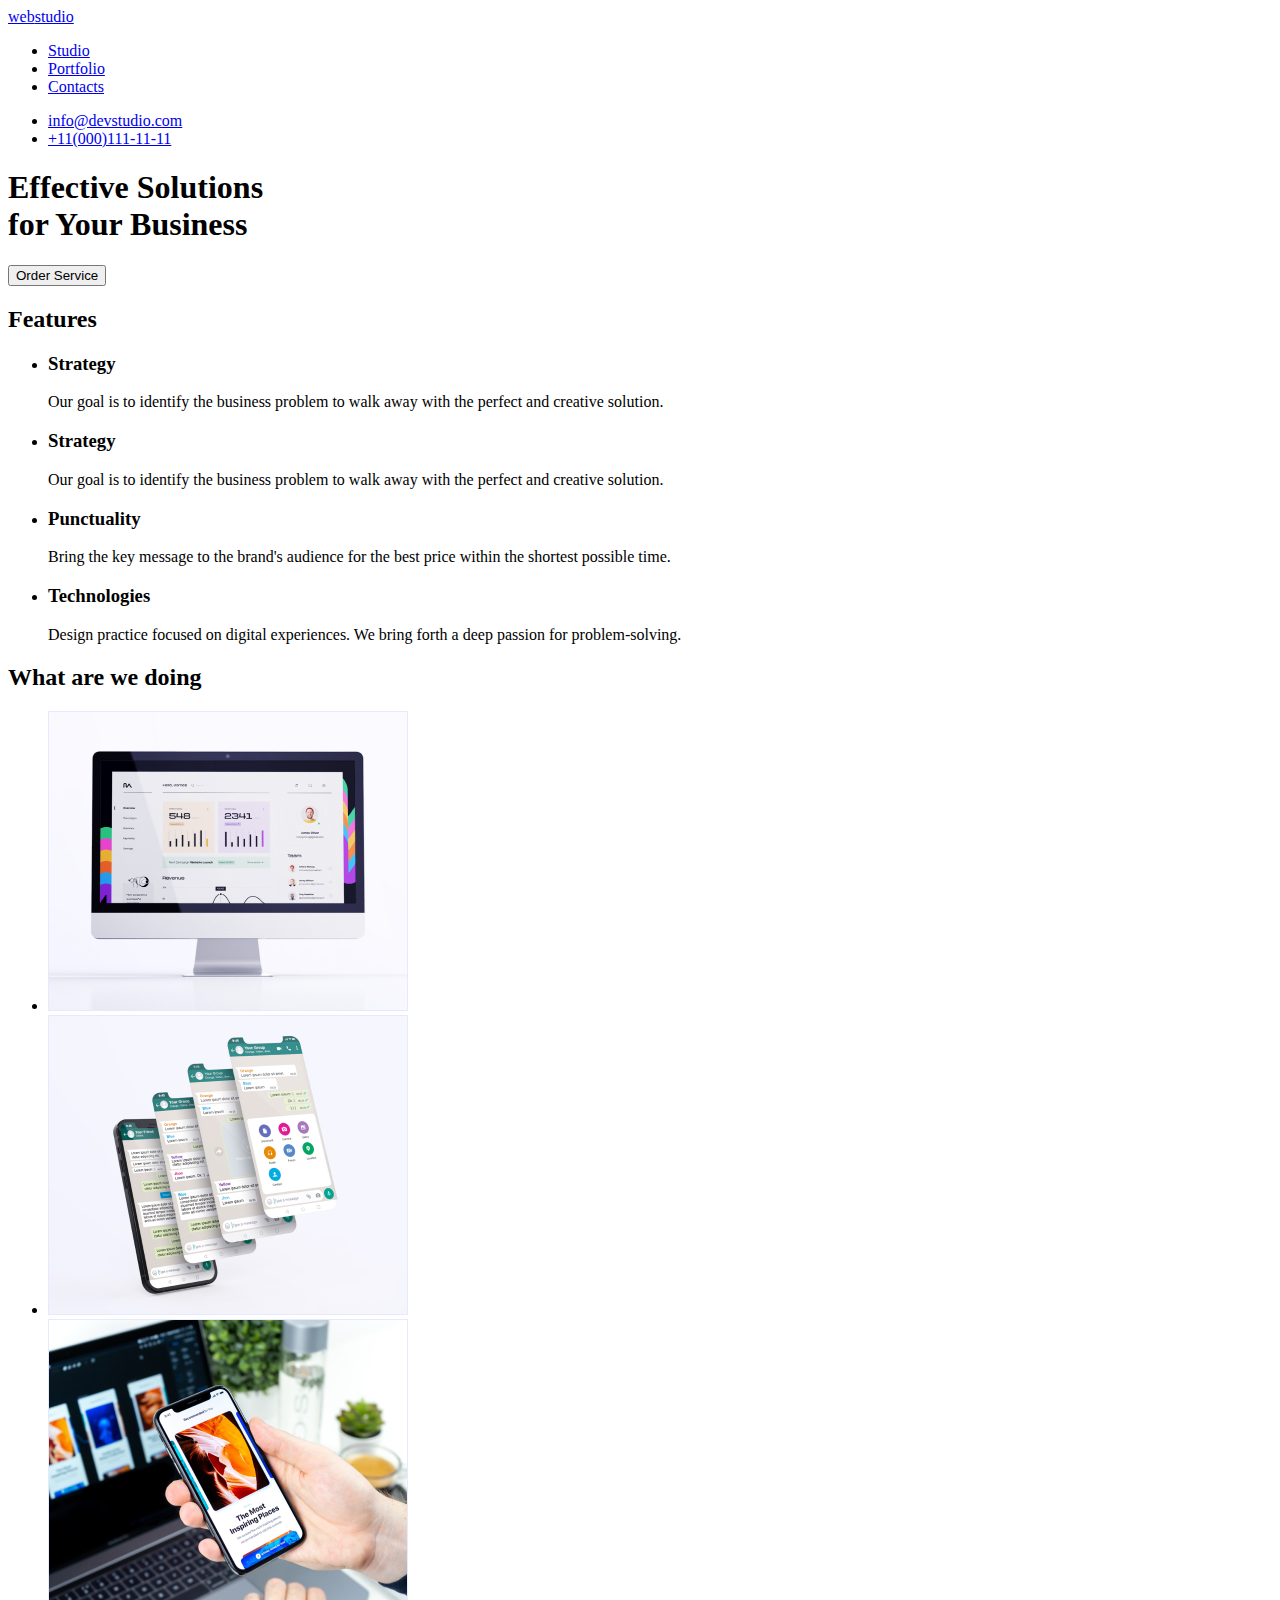
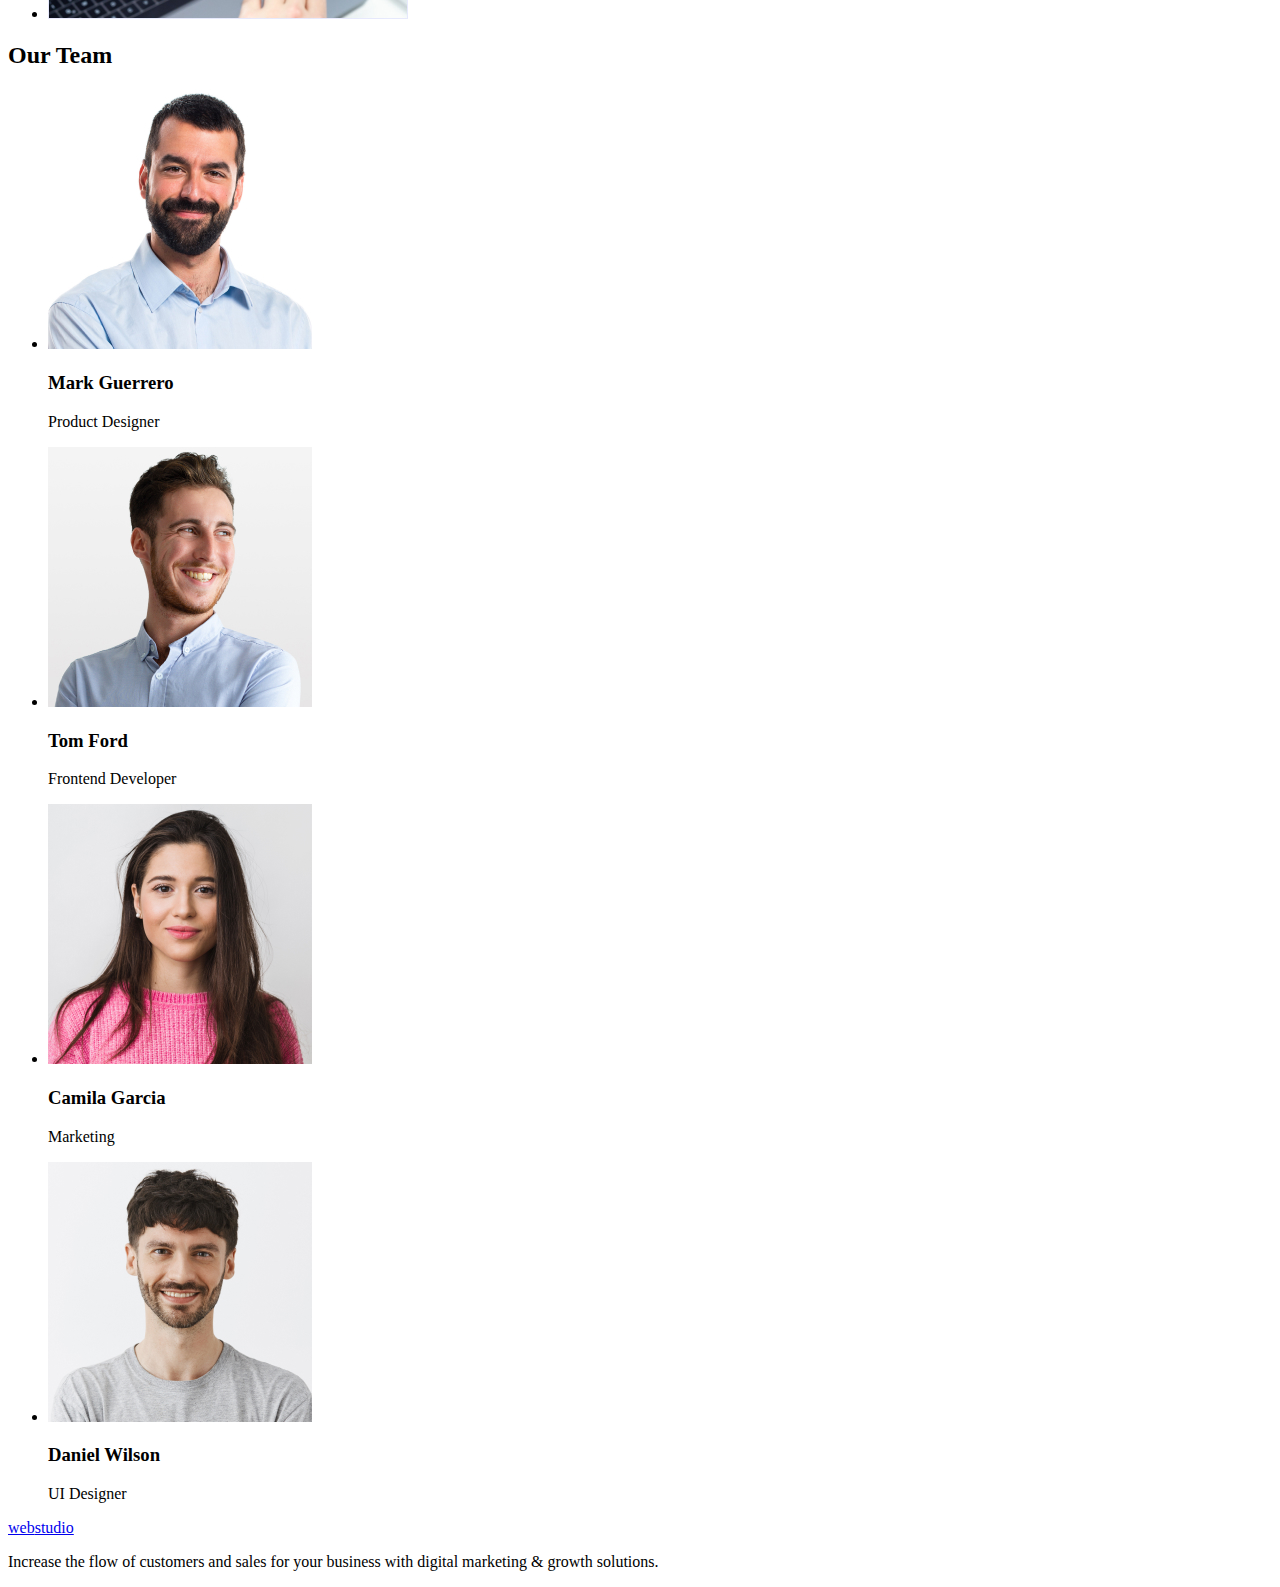
==== index.html @ f81dfb85 "Add files via upload" ====
<!DOCTYPE html>
<html lang="en">
	<head>
		<meta charset="UTF-8" />
		<meta http-equiv="X-UA-Compatible" content="IE=edge" />
		<meta name="viewport" content="width=device-width, initial-scale=1.0" />
		<title>modul-1.1</title>
		<link rel="stylesheet" href="./css/styles.css">
	</head>
	<body>
		<header class="logo-header">
			<a href="./index.html"><span>web</span>studio</a>
			<nav>
				<ul>
					<li>
						<a href="#">Studio</a>
					</li>
					<li>
						<a href="./portfolio.html">Portfolio</a>
					</li>
					<li>
						<a href="#">Contacts</a>
					</li>
				</ul>
			</nav>
			<ul>
				<li>
					<a href="mailto:info@devstudio.com">info@devstudio.com</a>
				</li>
				<li>
					<a href="tel:+11(000)1111111">+11(000)111-11-11</a>
				</li>
			</ul>
		</header>
		<main>
			<section>
				<h1>
					Effective Solutions <br />
					for Your Business
				</h1>

				<button type="button">Order Service</button>
			</section>

			<section>
				<h2>Features</h2>
				<ul>
					<li>
						<h3>Strategy</h3>
						<p>
							Our goal is to identify the business problem to walk away with the
							perfect and creative solution.
						</p>
					</li>
				</ul>
				<ul>
					<li>
						<h3>Strategy</h3>
						<p>
							Our goal is to identify the business problem to walk away with the
							perfect and creative solution.
						</p>
					</li>
					<li>
						<h3>Punctuality</h3>
						<p>
							Bring the key message to the brand's audience for the best price
							within the shortest possible time.
						</p>
					</li>
					<li>
						<h3>Technologies</h3>
						<p>
							Design practice focused on digital experiences. We bring forth a
							deep passion for problem-solving.
						</p>
					</li>
				</ul>
			</section>
			<section>
				<h2>What are we doing</h2>
				<ul>
					<li>
						<img src="./images/photowhat1.jpg" alt="what1" width="360" />
					</li>
					<li><img src="./images/photowhat2.jpg" alt="what2" width="360" /></li>
					<li>
						<img src="./images/photowhat3.jpg" alt="what3" width="360" />
					</li>
				</ul>
			</section>
			<section>
				<h2>Our Team</h2>
				<ul>
					<li>
						<img src="./images/team1.jpg" alt="teamlogo1" width="264" />
						<h3>Mark Guerrero</h3>
						<p>Product Designer</p>
					</li>
					<li>
						<img src="./images/team2.jpg" alt="teamlogo2" width="264" />
						<h3>Tom Ford</h3>
						<p>Frontend Developer</p>
					</li>
					<li>
						<img src="./images/team3.jpg" alt="teamlogo3" width="264" />
						<h3>Camila Garcia</h3>
						<p>Marketing</p>
					</li>
					<li>
						<img src="./images/team4.jpg" alt="teamlogo4" width="264" />
						<h3>Daniel Wilson</h3>
						<p>UI Designer</p>
					</li>
				</ul>
			</section>
		</main>
		<footer>
			<a href="#"><span>web</span>studio</a>
			<p>
				Increase the flow of customers and sales for your business with digital
				marketing & growth solutions.
			</p>
		</footer>
	</body>
</html>
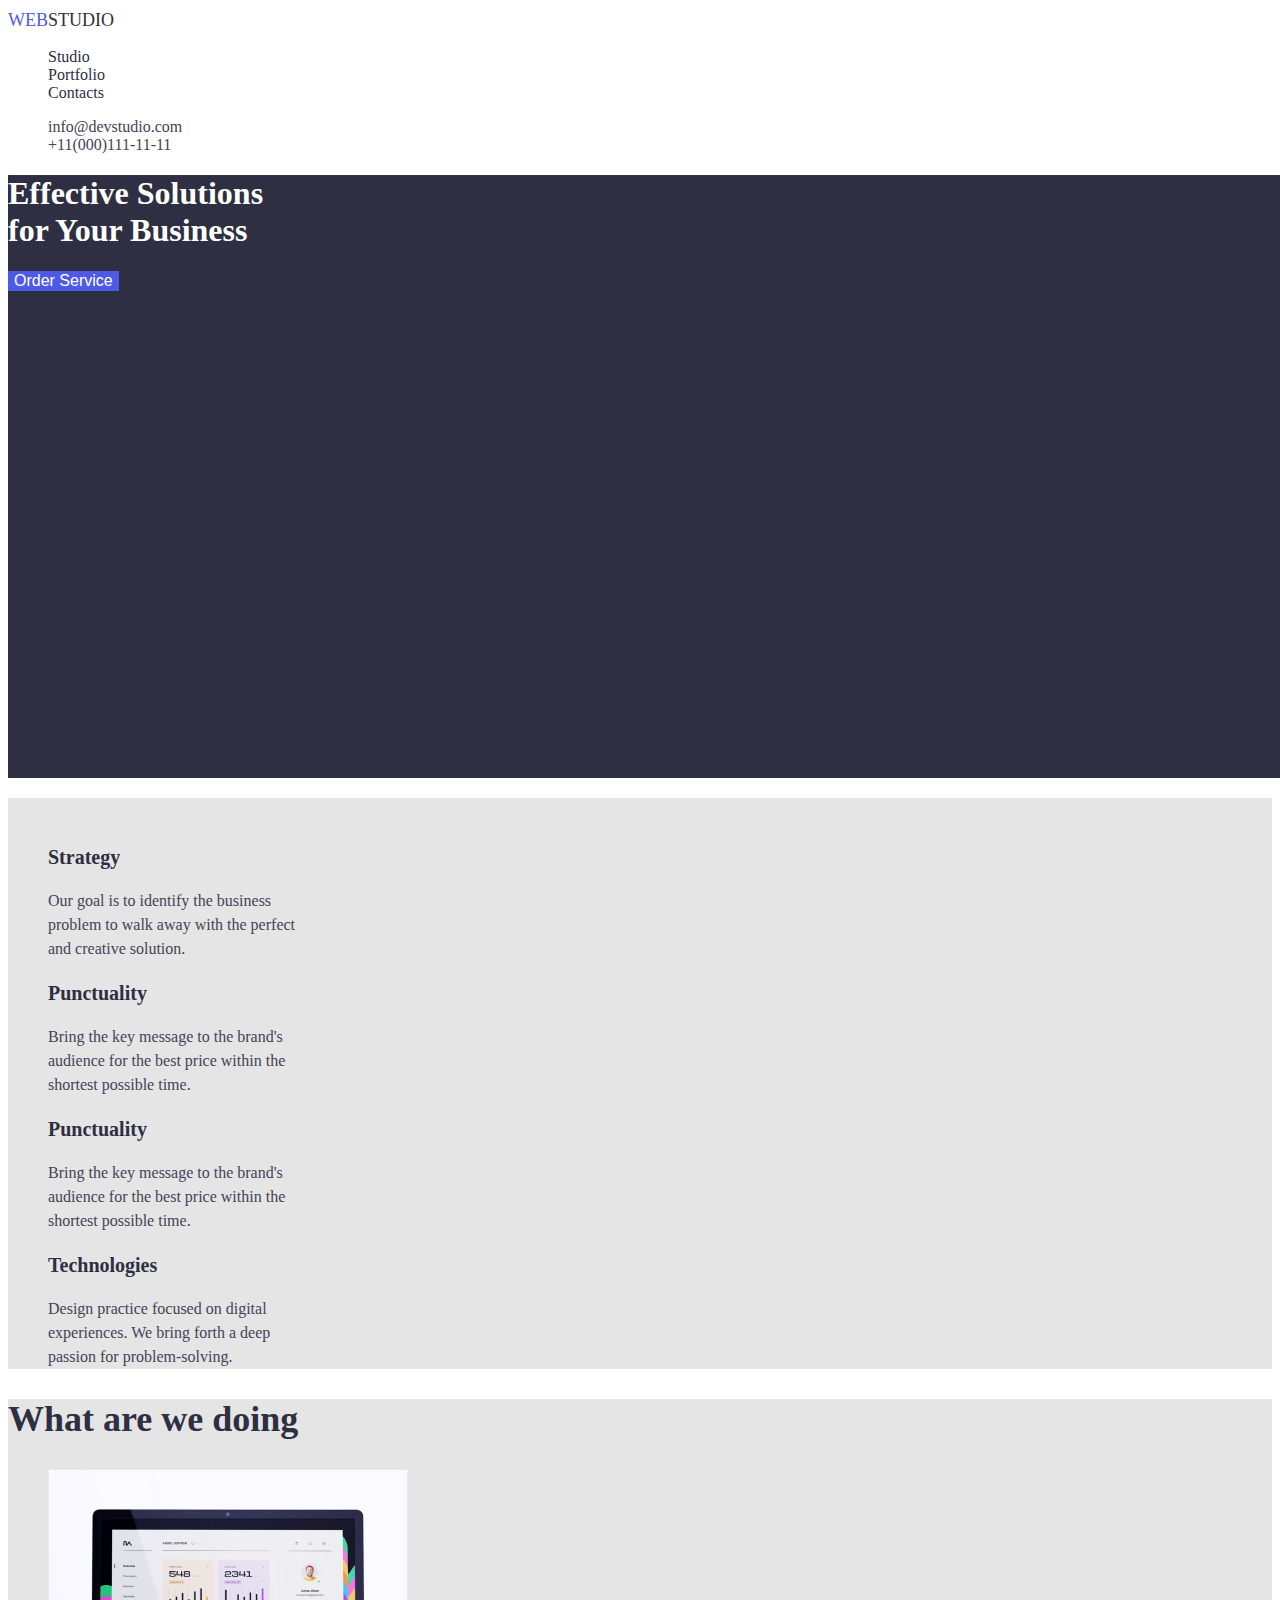
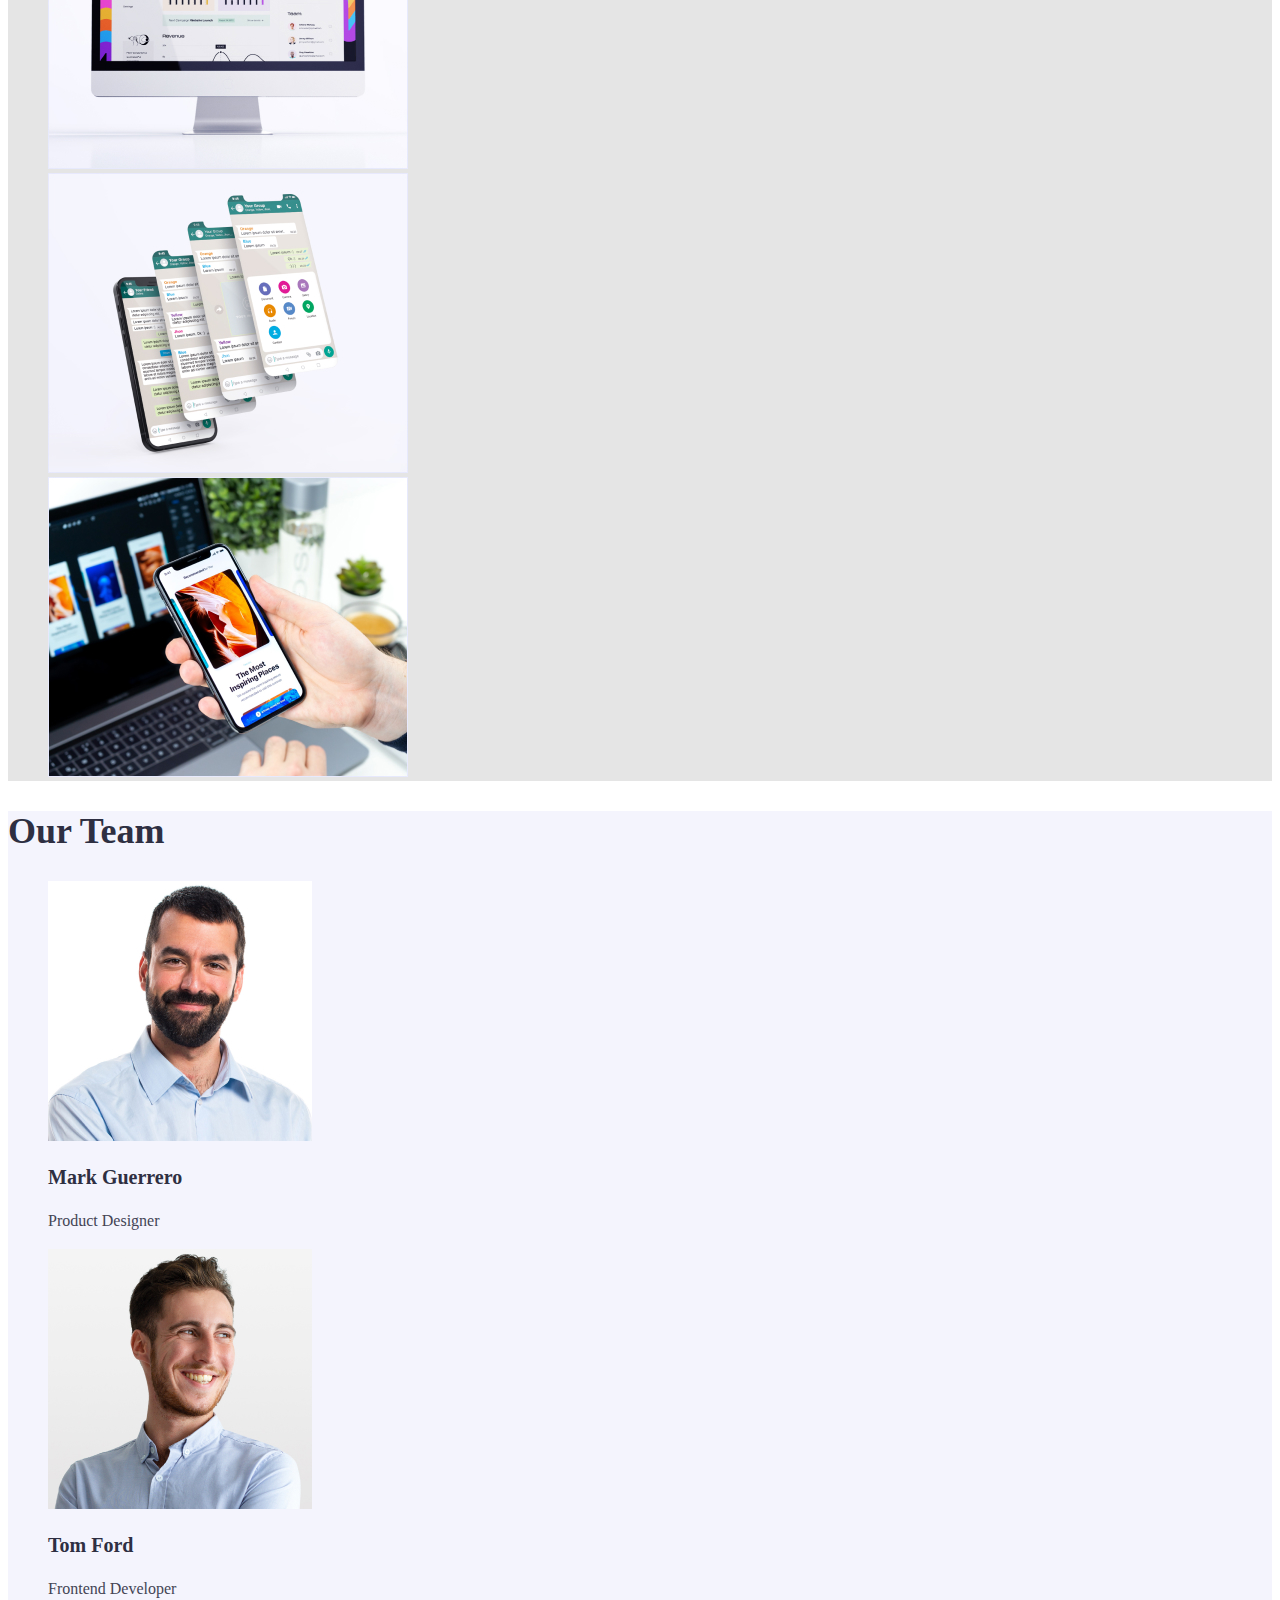
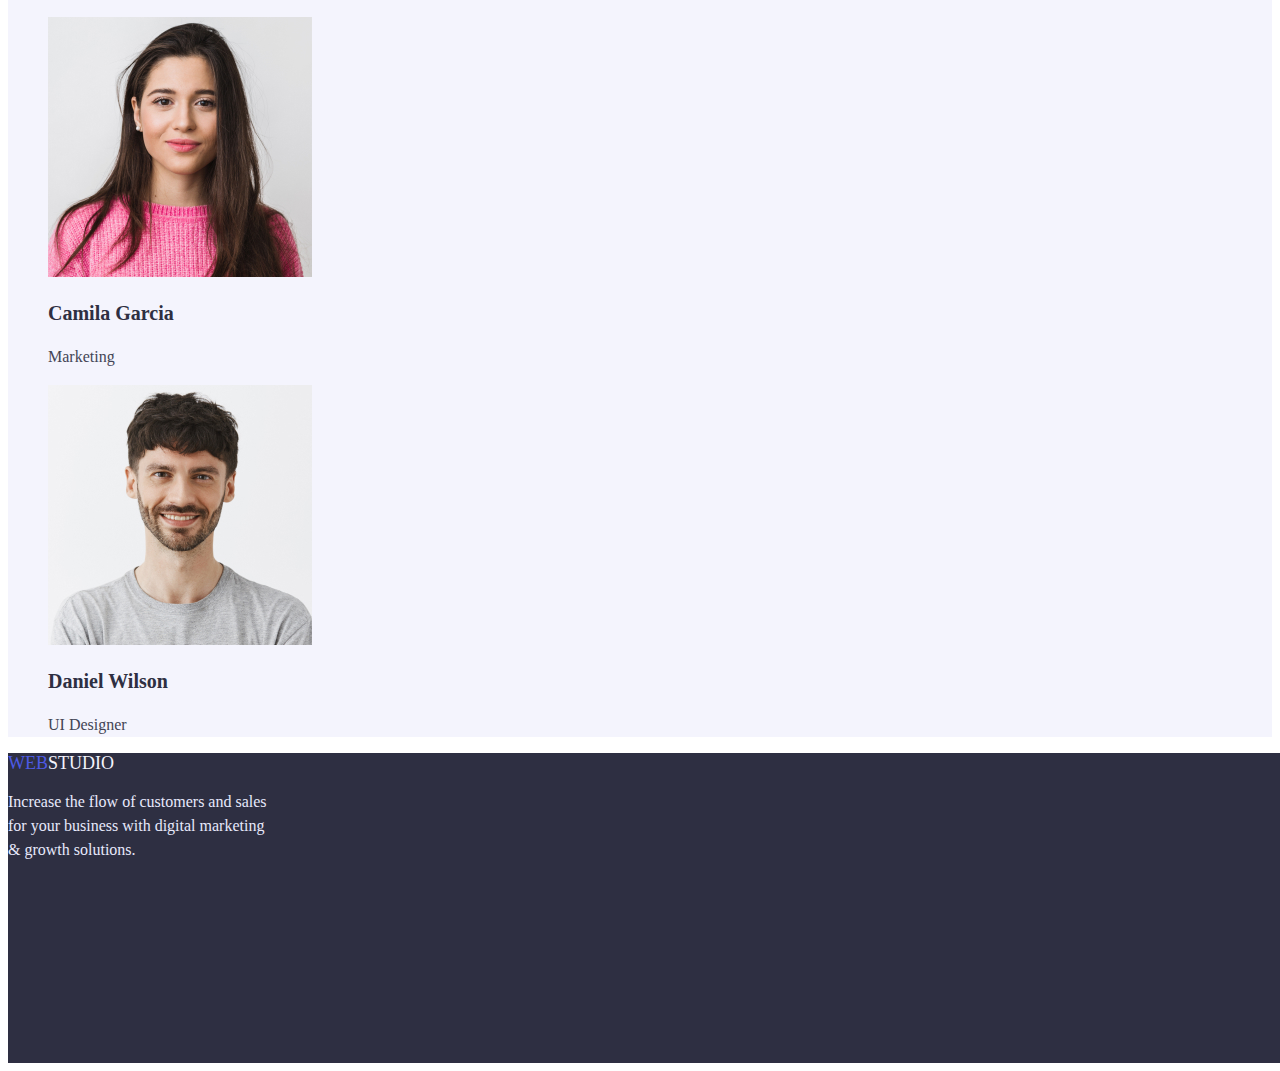
==== commit 9c1f11ee: "Created CSS" ====
--- a/index.html
+++ b/index.html
@@ -1,126 +1,128 @@
 <!DOCTYPE html>
 <html lang="en">
-	<head>
-		<meta charset="UTF-8" />
-		<meta http-equiv="X-UA-Compatible" content="IE=edge" />
-		<meta name="viewport" content="width=device-width, initial-scale=1.0" />
-		<title>modul-1.1</title>
-		<link rel="stylesheet" href="./css/styles.css">
-	</head>
-	<body>
-		<header class="logo-header">
-			<a href="./index.html"><span>web</span>studio</a>
-			<nav>
-				<ul>
-					<li>
-						<a href="#">Studio</a>
-					</li>
-					<li>
-						<a href="./portfolio.html">Portfolio</a>
-					</li>
-					<li>
-						<a href="#">Contacts</a>
-					</li>
-				</ul>
-			</nav>
+
+<head>
+	<meta charset="UTF-8" />
+	<meta http-equiv="X-UA-Compatible" content="IE=edge" />
+	<meta name="viewport" content="width=device-width, initial-scale=1.0" />
+	<title>modul-1.1</title>
+	<link rel="stylesheet" href="./css/styles.css">
+</head>
+
+<body>
+	<header>
+		<a href="/index.html"> <span class="logo-header1">WEB</span><span class="logo-header2">STUDIO</span></a>
+		<nav class="navigation">
 			<ul>
 				<li>
-					<a href="mailto:info@devstudio.com">info@devstudio.com</a>
+					<a href="#">Studio</a>
 				</li>
 				<li>
-					<a href="tel:+11(000)1111111">+11(000)111-11-11</a>
+					<a href="./portfolio.html">Portfolio</a>
+				</li>
+				<li>
+					<a href="#">Contacts</a>
 				</li>
 			</ul>
-		</header>
-		<main>
-			<section>
-				<h1>
-					Effective Solutions <br />
-					for Your Business
-				</h1>
+		</nav>
+		<ul>
+			<li>
+				<a class="authefication" href="mailto:info@devstudio.com">info@devstudio.com</a>
+			</li>
+			<li>
+				<a class="authefication" href="tel:+11(000)1111111">+11(000)111-11-11</a>
+			</li>
+		</ul>
+	</header>
+	<main>
+		<section class="hero">
+			<h1 class="hero-title">
+				Effective Solutions <br />
+				for Your Business
+			</h1>
 
-				<button type="button">Order Service</button>
-			</section>
+			<button type="button" class="button-hero">Order Service</button>
+		</section>
+		<section class="features">
+			<h2 class="features-title">Features</h2>
+			<ul>
+				<li>
+					<h3>Strategy</h3>
+					<p>
+						Our goal is to identify the business problem to walk away with the
+						perfect and creative solution.
+					</p>
+				</li>
+			</ul>
+			<ul>
+				<li>
+					<h3>Punctuality</h3>
+					<p>
+						Bring the key message to the brand's audience for the best price within the shortest possible time.
+					</p>
+				</li>
+				<li>
+					<h3>Punctuality</h3>
+					<p>
+						Bring the key message to the brand's audience for the best price
+						within the shortest possible time.
+					</p>
+				</li>
+				<li>
+					<h3>Technologies</h3>
+					<p>
+						Design practice focused on digital experiences. We bring forth a
+						deep passion for problem-solving.
+					</p>
+				</li>
+			</ul>
+		</section>
+		<section class="section-what">
+			<h2 class="what-teamtitle">What are we doing</h2>
+			<ul>
+				<li>
+					<img src="./images/photowhat1.jpg" alt="what1" width="360" />
+				</li>
+				<li><img src="./images/photowhat2.jpg" alt="what2" width="360" /></li>
+				<li>
+					<img src="./images/photowhat3.jpg" alt="what3" width="360" />
+				</li>
+			</ul>
+		</section>
+		<section class="team">
+			<h2 class="what-teamtitle">Our Team</h2>
+			<ul>
+				<li>
+					<img src="./images/team1.jpg" alt="teamlogo1" width="264" />
+					<h3>Mark Guerrero</h3>
+					<p>Product Designer</p>
+				</li>
+				<li>
+					<img src="./images/team2.jpg" alt="teamlogo2" width="264" />
+					<h3>Tom Ford</h3>
+					<p>Frontend Developer</p>
+				</li>
+				<li>
+					<img src="./images/team3.jpg" alt="teamlogo3" width="264" />
+					<h3>Camila Garcia</h3>
+					<p>Marketing</p>
+				</li>
+				<li>
+					<img src="./images/team4.jpg" alt="teamlogo4" width="264" />
+					<h3>Daniel Wilson</h3>
+					<p>UI Designer</p>
+				</li>
+			</ul>
+		</section>
+	</main>
+	<footer class="footer">
+		<a class="footer-link" href="/index.html"><span class="web-footer">WEB</span><span
+				class="studio-footer">STUDIO</span></a>
+		<p>
+			Increase the flow of customers and sales for your business with digital
+			marketing & growth solutions.
+		</p>
+	</footer>
+</body>
 
-			<section>
-				<h2>Features</h2>
-				<ul>
-					<li>
-						<h3>Strategy</h3>
-						<p>
-							Our goal is to identify the business problem to walk away with the
-							perfect and creative solution.
-						</p>
-					</li>
-				</ul>
-				<ul>
-					<li>
-						<h3>Strategy</h3>
-						<p>
-							Our goal is to identify the business problem to walk away with the
-							perfect and creative solution.
-						</p>
-					</li>
-					<li>
-						<h3>Punctuality</h3>
-						<p>
-							Bring the key message to the brand's audience for the best price
-							within the shortest possible time.
-						</p>
-					</li>
-					<li>
-						<h3>Technologies</h3>
-						<p>
-							Design practice focused on digital experiences. We bring forth a
-							deep passion for problem-solving.
-						</p>
-					</li>
-				</ul>
-			</section>
-			<section>
-				<h2>What are we doing</h2>
-				<ul>
-					<li>
-						<img src="./images/photowhat1.jpg" alt="what1" width="360" />
-					</li>
-					<li><img src="./images/photowhat2.jpg" alt="what2" width="360" /></li>
-					<li>
-						<img src="./images/photowhat3.jpg" alt="what3" width="360" />
-					</li>
-				</ul>
-			</section>
-			<section>
-				<h2>Our Team</h2>
-				<ul>
-					<li>
-						<img src="./images/team1.jpg" alt="teamlogo1" width="264" />
-						<h3>Mark Guerrero</h3>
-						<p>Product Designer</p>
-					</li>
-					<li>
-						<img src="./images/team2.jpg" alt="teamlogo2" width="264" />
-						<h3>Tom Ford</h3>
-						<p>Frontend Developer</p>
-					</li>
-					<li>
-						<img src="./images/team3.jpg" alt="teamlogo3" width="264" />
-						<h3>Camila Garcia</h3>
-						<p>Marketing</p>
-					</li>
-					<li>
-						<img src="./images/team4.jpg" alt="teamlogo4" width="264" />
-						<h3>Daniel Wilson</h3>
-						<p>UI Designer</p>
-					</li>
-				</ul>
-			</section>
-		</main>
-		<footer>
-			<a href="#"><span>web</span>studio</a>
-			<p>
-				Increase the flow of customers and sales for your business with digital
-				marketing & growth solutions.
-			</p>
-		</footer>
-	</body>
-</html>
+</html>--- a/css/styles.css
+++ b/css/styles.css
@@ -0,0 +1,222 @@
+body {
+    
+}
+ul {
+    list-style: none;
+}
+a {
+    text-decoration: none;
+}
+
+
+/* Основной цвет текста  */ #2E2F42
+/* цвет ссылок */ #434455
+/* Вторичный цвет текста */ #434455
+/* цвет хедера */ #FFFFFF
+/* hero color */ #2E2F42
+/* button hero: bacground #4D5AE5 text #FFFFFF */
+/* section features background #E5E5E5 */
+
+/* header */
+header {
+    background-color: #FFFFFF;
+}
+.logo-header1 {
+    color: #4D5AE5;
+    font-size: 18px;
+    line-height: 24px;
+    letter-spacing: 3%;
+}
+.logo-header2 {
+    color: #2E2F42;
+    font-size: 18px;
+    line-height: 24px;
+    letter-spacing: 3%;
+}
+/* navigation */
+.navigation a {
+    color: #2E2F42;
+}
+.navigation a:hover,
+ .navigation a:focus {
+    color: tomato;
+}
+/* authefication */
+.authefication {
+    color: #434455;
+}
+.authefication:hover,
+.authefication:focus {
+    color: tomato;
+}
+
+/* hero */
+
+.hero {
+    background-color: #2E2F42;
+    width: 1440px;
+    height: 603px;
+}
+.hero-title {
+    color: #FFFFFF;
+}
+
+.button-hero {
+    background-color: #4D5AE5;
+    color: #FFFFFF;
+    border: none;
+    font-size: 16px;
+    letter-spacing: 4%;
+}
+
+/* section features */
+.features {
+    background-color: #E5E5E5;
+}
+.features-title {
+    color: #E5E5E5;
+}
+.features h3 {
+    color: #2E2F42;
+    font-size: 20px;
+    line-height: 24px;
+    letter-spacing: 2%;
+}
+.features p {
+    color: #434455;
+    font-size: 16px;
+    line-height: 24px;
+    letter-spacing: 2%;
+    width: 264px;
+    height: 72px;
+}
+/* section What are we doing */
+
+.what-teamtitle {
+    color: #2E2F42;
+    font-size: 36px;
+    line-height: 40px;
+    letter-spacing: 2%;
+}
+.section-what {
+    background-color: #E5E5E5;
+}
+
+/* section team */
+
+.team {
+    background-color: #F4F4FD;
+}
+.team h3 {
+    color: #2E2F42;
+    font-size: 20px;
+    line-height: 24px;
+    letter-spacing: 2%;
+}
+.team p {
+    color: #434455;
+    font-size: 16px;
+    line-height: 24px;
+    letter-spacing: 2%;
+}
+
+/* footer-logo */
+
+.web-footer {
+    color: #4D5AE5;
+    font-size: 18px;
+    line-height: 21px;
+    letter-spacing: 3%;
+     
+}
+.studio-footer {
+    color: #F4F4FD;
+    font-size: 18px;
+    line-height: 21px;
+    letter-spacing: 3%;
+}
+/* footer */
+.footer {
+    background-color: #2E2F42;
+    width: 1440px;
+    height: 310px;
+}
+.footer p {
+    color: #E7E9FC;
+    font-size: 16px;
+    line-height: 24px;
+    letter-spacing: 2%;
+    width: 264px;
+    height: 72px;
+}
+
+
+
+
+
+
+
+
+/* Кнопки в portfolio.html */
+
+
+.portfoliobutton1:hover,
+.portfoliobutton1:focus,
+.portfoliobutton2:hover,
+.portfoliobutton2:focus,
+.portfoliobutton3:hover,
+.portfoliobutton3:focus,
+.portfoliobutton4:hover,
+.portfoliobutton4:focus,
+.portfoliobutton5:hover,
+.portfoliobutton5:focus {
+    color: #FFFFFF;
+    background-color: #4D5AE5;
+    cursor: pointer;
+    border: none;
+    border-radius: 4%;
+}
+.portfoliobutton1 {
+    color: #4D5AE5;
+    width: 69px;
+    height: 48px;
+    border: none;
+}
+
+.portfoliobutton2 {
+    width: 116px;
+    height: 48px;
+    color: #4D5AE5;
+    border: none
+}
+ 
+.portfoliobutton3 {
+    width: 78px;
+    height: 48px;
+    color: #4D5AE5;
+    border: none
+}
+
+.portfoliobutton4 {
+    width: 101px;
+    height: 48px;
+    color: #4D5AE5;
+    border: none;
+}
+ 
+.portfoliobutton5 {
+    width: 126px;
+    height: 48px;
+    color: #4D5AE5;
+    border: none;
+}
+.buttonstest {
+    display: flex;
+    justify-content: center;
+}
+
+
+
+
+
+
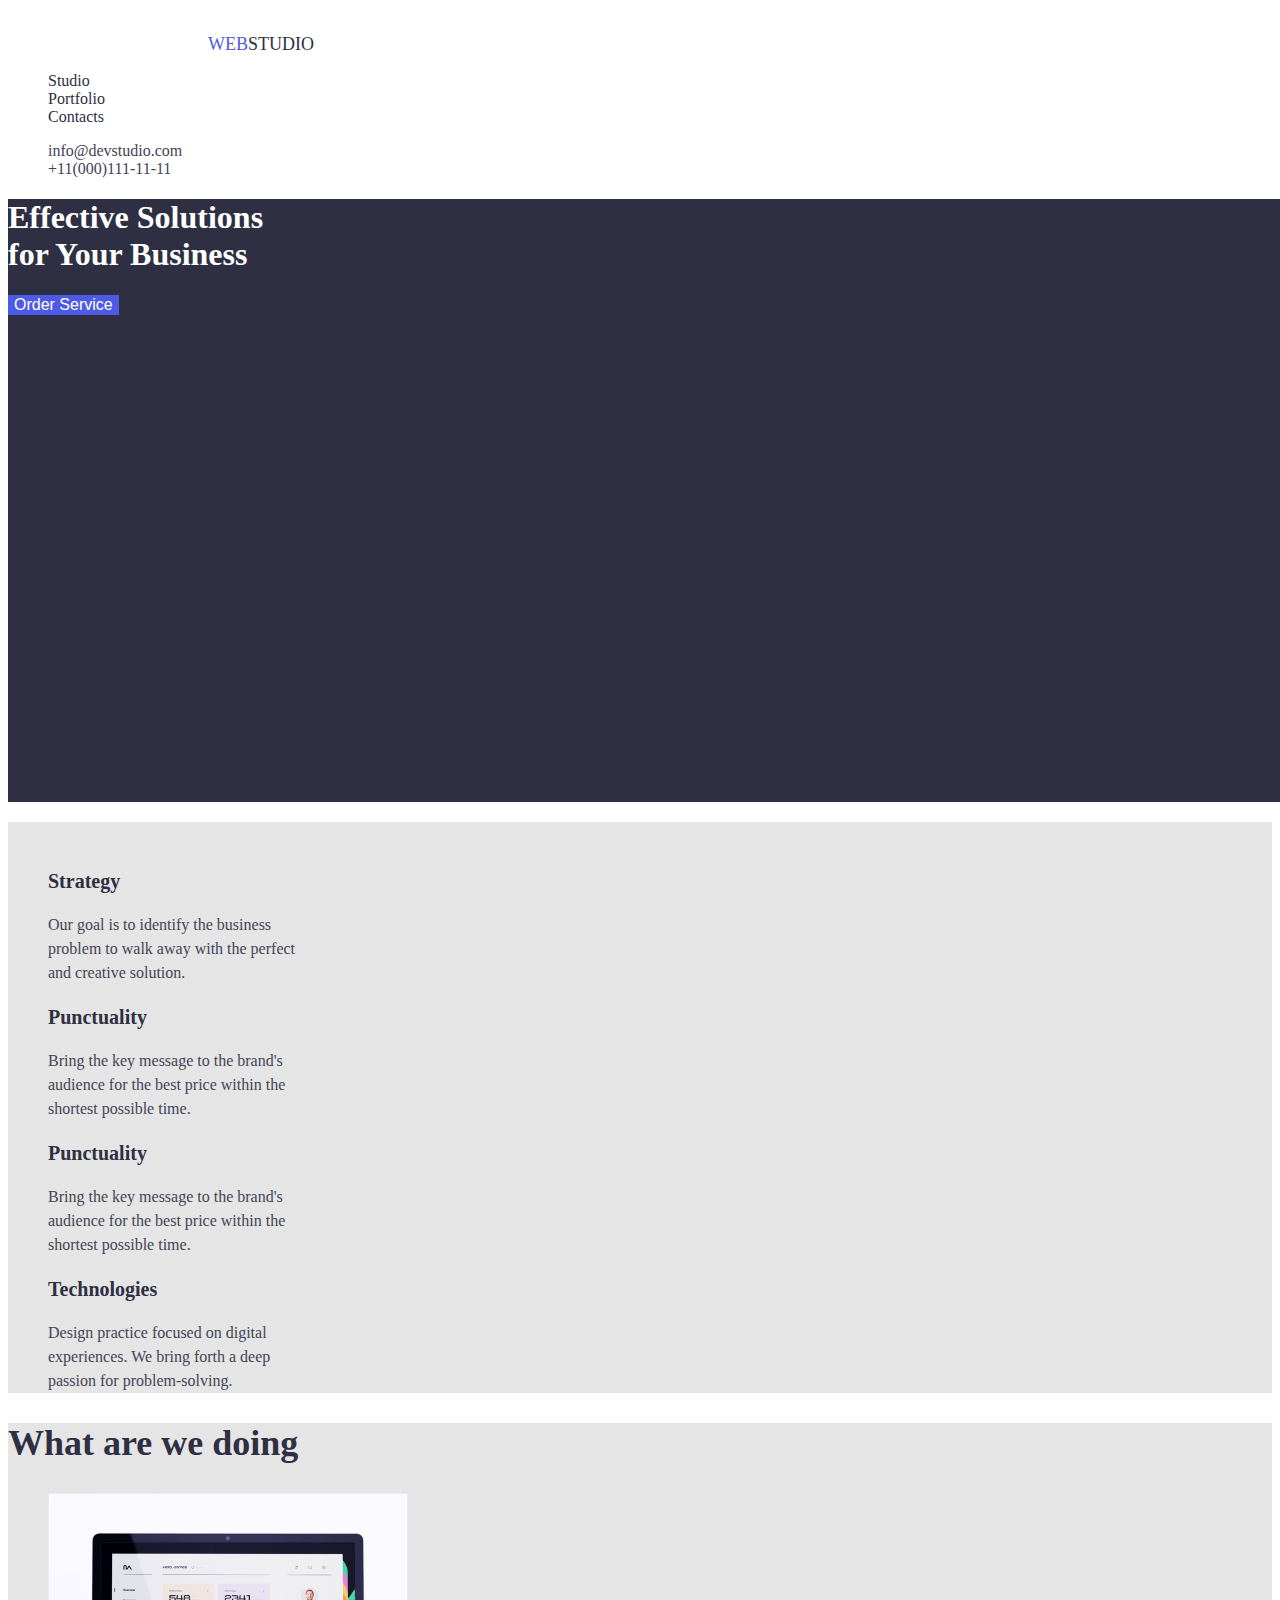
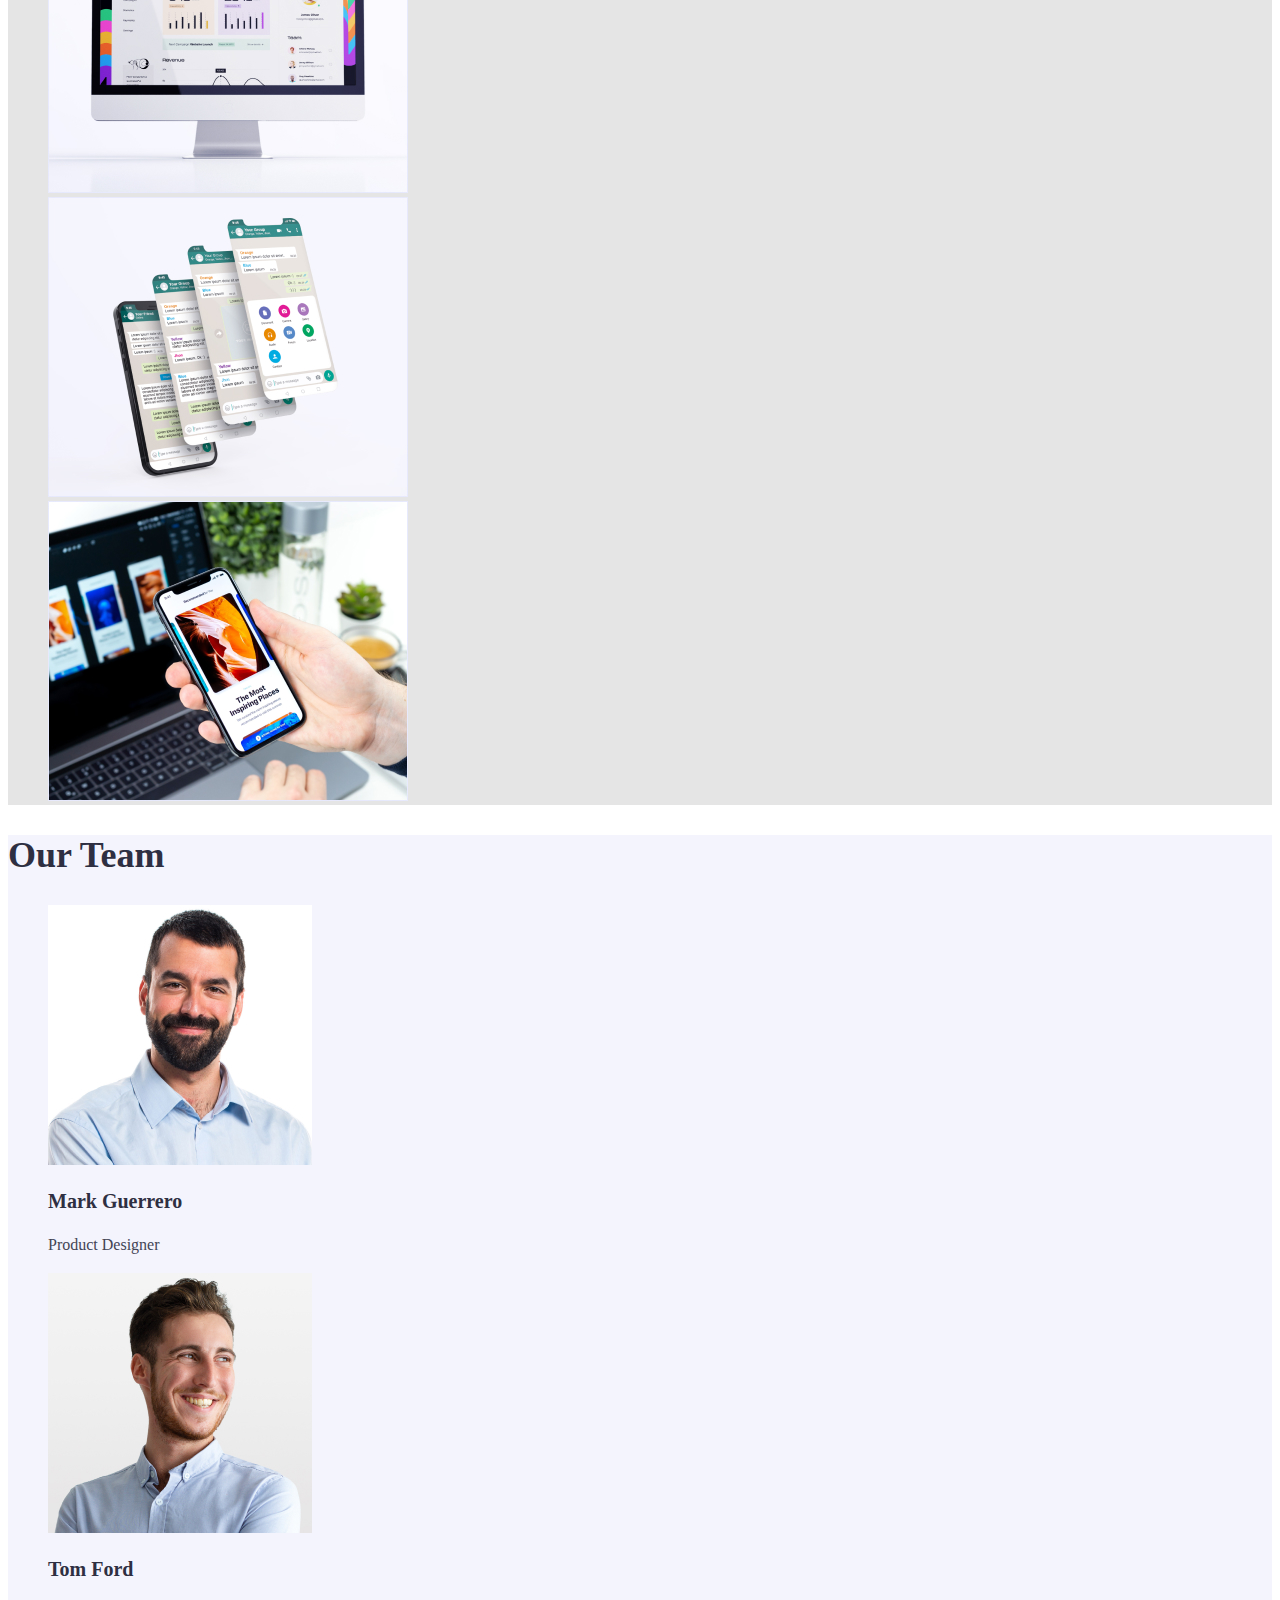
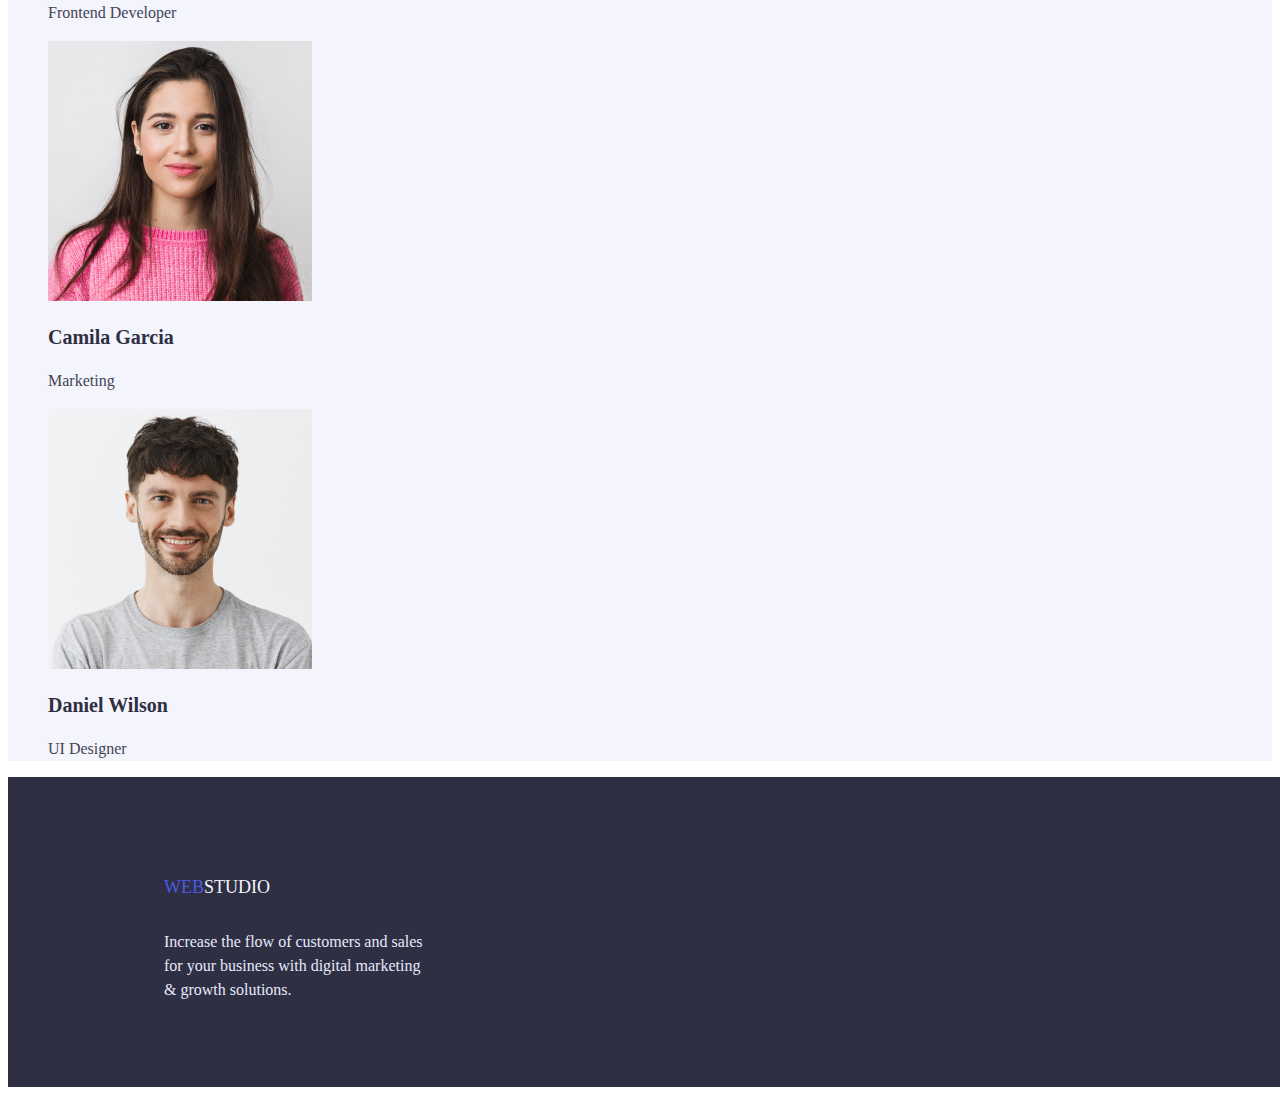
==== commit 851b8ab5: "refresh" ====
--- a/index.html
+++ b/index.html
@@ -11,7 +11,7 @@
 
 <body>
 	<header>
-		<a href="/index.html"> <span class="logo-header1">WEB</span><span class="logo-header2">STUDIO</span></a>
+		<div class="logo-link"><a href="/index.html"> <span class="logo-header1">WEB</span><span class="logo-header2">STUDIO</span></a></div>
 		<nav class="navigation">
 			<ul>
 				<li>
@@ -116,9 +116,9 @@
 		</section>
 	</main>
 	<footer class="footer">
-		<a class="footer-link" href="/index.html"><span class="web-footer">WEB</span><span
-				class="studio-footer">STUDIO</span></a>
-		<p>
+		<div class="link-footer"><a href="/index.html"><span class="web-footer">WEB</span><span
+				class="studio-footer">STUDIO</span></a></div>
+		<p class="footer-p">
 			Increase the flow of customers and sales for your business with digital
 			marketing & growth solutions.
 		</p>
--- a/css/styles.css
+++ b/css/styles.css
@@ -149,6 +149,7 @@
     width: 264px;
     height: 72px;
 }
+
 
 
 
@@ -210,13 +211,35 @@
     color: #4D5AE5;
     border: none;
 }
-.buttonstest {
-    display: flex;
-    justify-content: center;
-}
-
-
-
-
-
-
+
+/* test */
+.link-footer {
+    padding-top: 100px;
+    padding-left: 156px;
+    padding-right: 1170px;
+   
+}
+.footer-p {
+    padding-top: 16px;
+    padding-right: 1020px;
+    padding-bottom: 100px;
+    padding-left: 156px;
+}
+.logo-link {
+    padding-top: 24px;
+    padding-left: 200px;
+    padding-right: 1169px;
+}
+
+
+
+
+
+
+
+
+
+
+
+
+
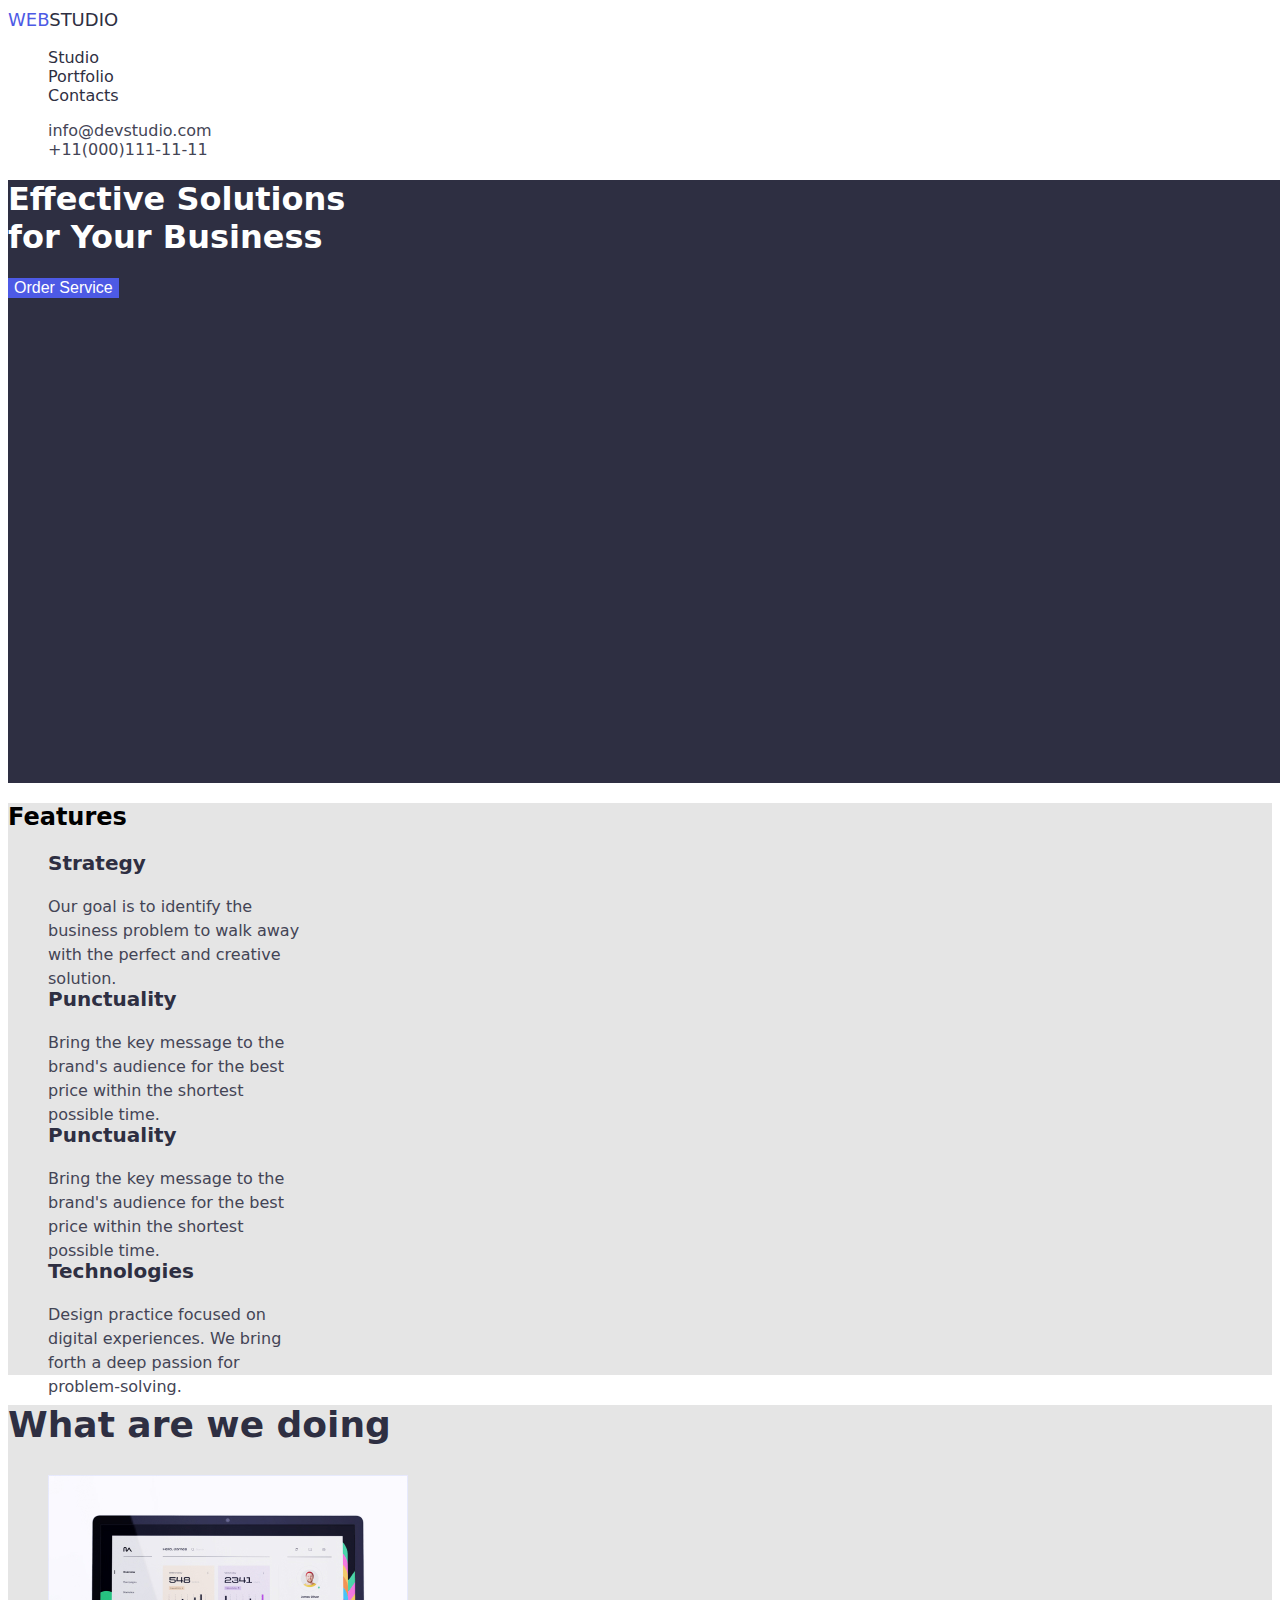
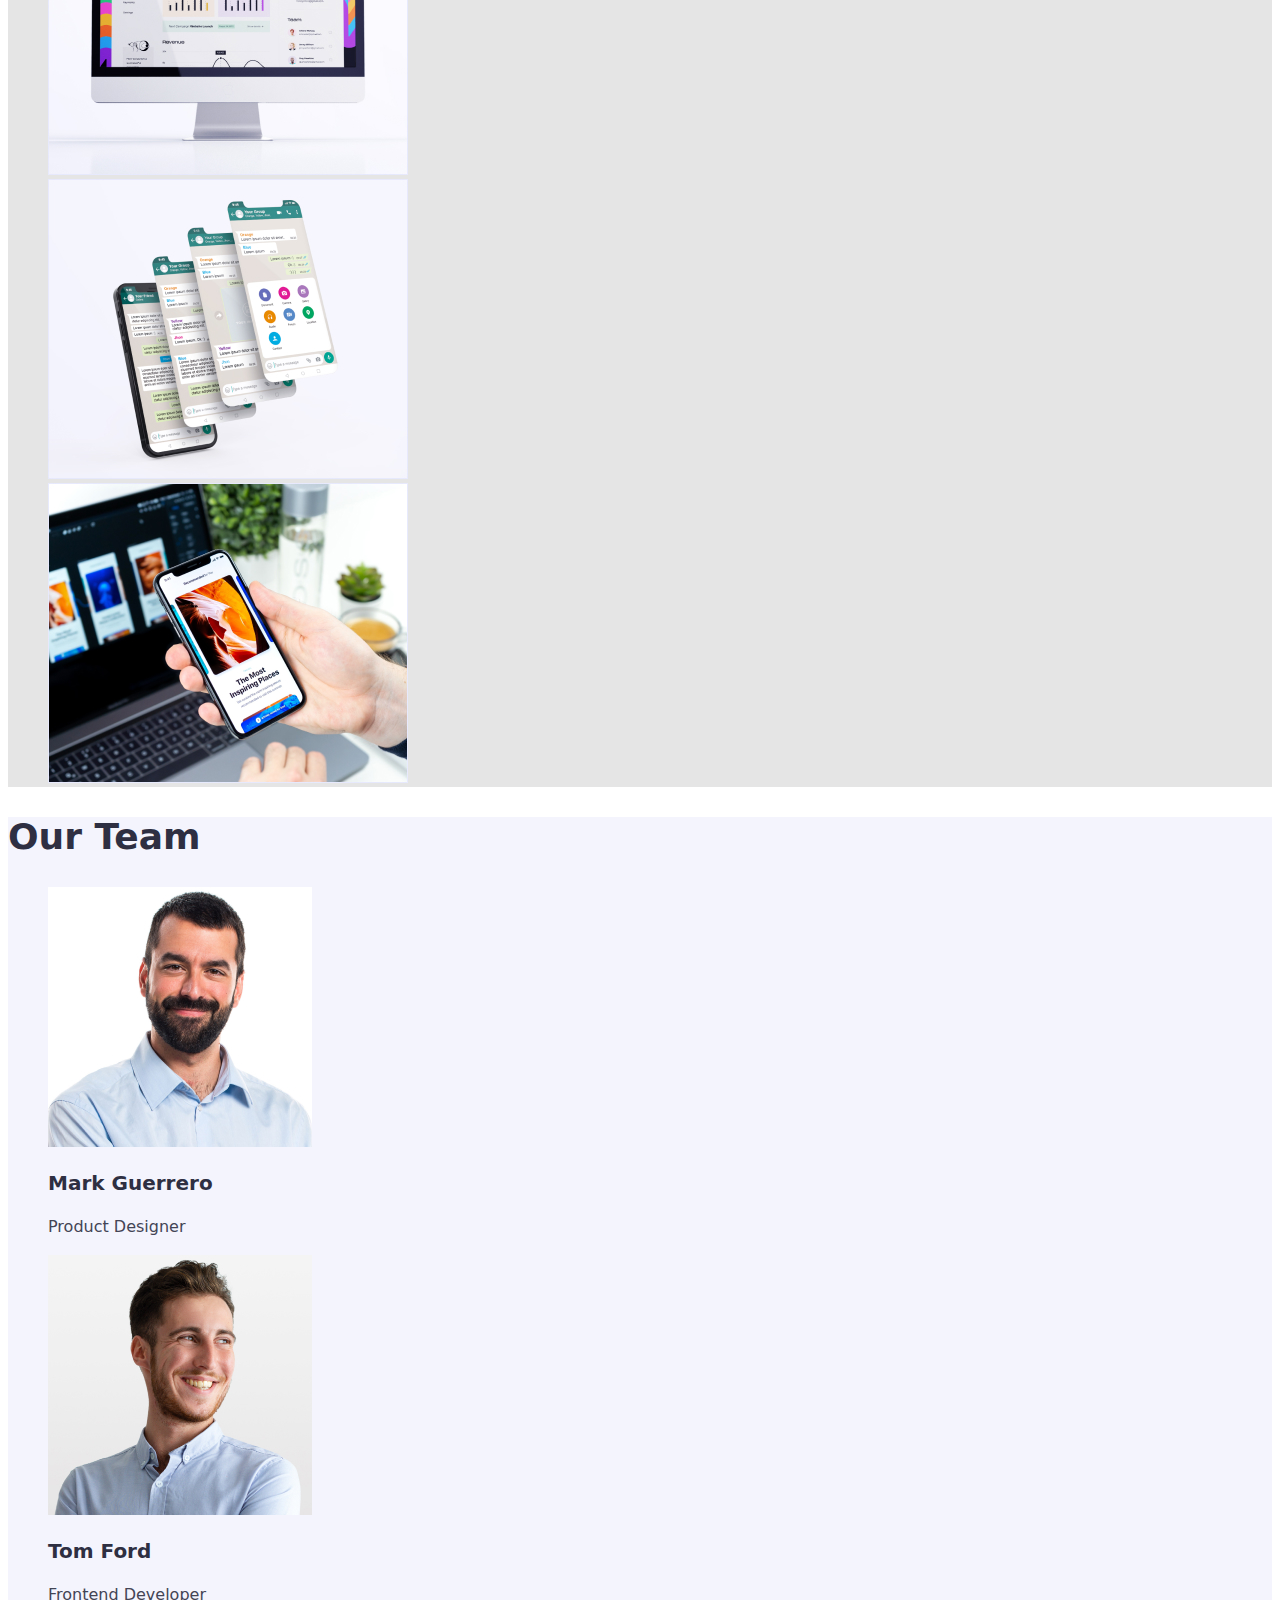
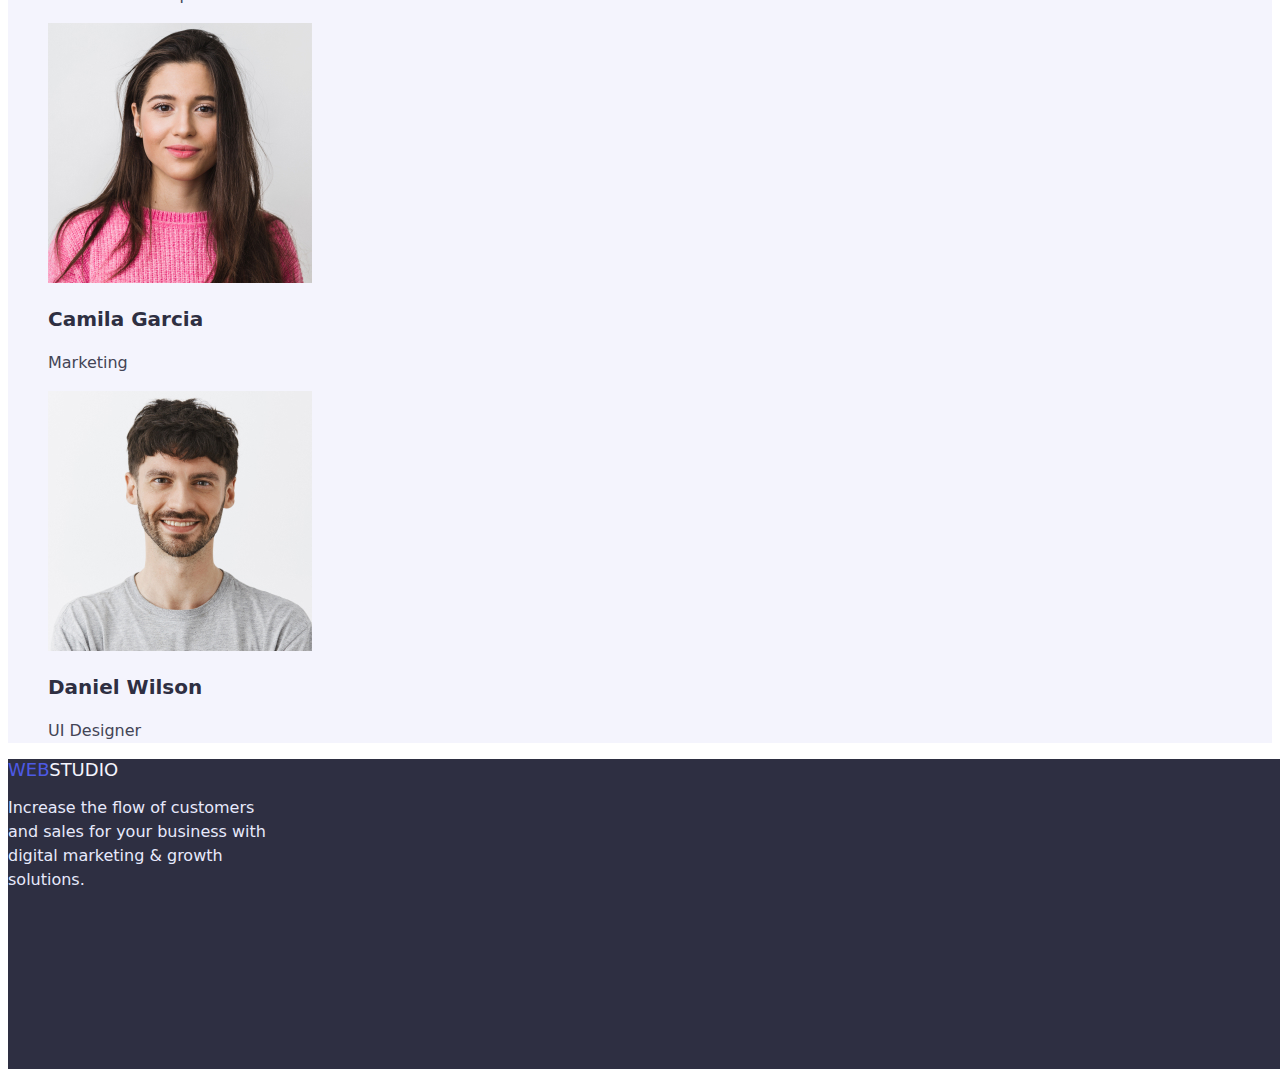
==== commit 99379135: "refresh" ====
--- a/index.html
+++ b/index.html
@@ -5,13 +5,15 @@
 	<meta charset="UTF-8" />
 	<meta http-equiv="X-UA-Compatible" content="IE=edge" />
 	<meta name="viewport" content="width=device-width, initial-scale=1.0" />
-	<title>modul-1.1</title>
+	<title>modul-1.2</title>
+	<link href="https://fonts.googleapis.com/css2?family=Raleway:wght@700&family=Roboto:wght@400;500;700;900&display=swap" rel="stylesheet">
 	<link rel="stylesheet" href="./css/styles.css">
 </head>
 
 <body>
 	<header>
-		<div class="logo-link"><a href="/index.html"> <span class="logo-header1">WEB</span><span class="logo-header2">STUDIO</span></a></div>
+		<div class="logo-link"><a href="./index.html"><span class="logo-header1">WEB</span><span
+					class="logo-header2">STUDIO</span></a></div>
 		<nav class="navigation">
 			<ul>
 				<li>
@@ -58,7 +60,8 @@
 				<li>
 					<h3>Punctuality</h3>
 					<p>
-						Bring the key message to the brand's audience for the best price within the shortest possible time.
+						Bring the key message to the brand's audience for the best price within the shortest possible
+						time.
 					</p>
 				</li>
 				<li>
@@ -116,8 +119,8 @@
 		</section>
 	</main>
 	<footer class="footer">
-		<div class="link-footer"><a href="/index.html"><span class="web-footer">WEB</span><span
-				class="studio-footer">STUDIO</span></a></div>
+		<div class="link-footer"><a href="./index.html"><span class="web-footer">WEB</span><span
+					class="studio-footer">STUDIO</span></a></div>
 		<p class="footer-p">
 			Increase the flow of customers and sales for your business with digital
 			marketing & growth solutions.
--- a/css/styles.css
+++ b/css/styles.css
@@ -1,4 +1,15 @@
+:root {
+    --buton-color: #4D5AE5;
+    --link-hover: tomato;
+    --navigation-link: #2E2F42;
+    --authefication-link: #434455;
+    --buttons-color-hover: #FFFFFF;
+    --buttons-background-color-hover: #4D5AE5;
+}
+
+
 body {
+    font-family: system-ui, -apple-system, BlinkMacSystemFont, 'Segoe UI', Roboto, Oxygen, Ubuntu, Cantarell, 'Open Sans', 'Helvetica Neue', sans-serif
     
 }
 ul {
@@ -34,21 +45,22 @@
     letter-spacing: 3%;
 }
 /* navigation */
-.navigation a {
-    color: #2E2F42;
+.navigation a  {
+    color: var(--navigation-link);
 }
 .navigation a:hover,
  .navigation a:focus {
-    color: tomato;
+    color: var(--link-hover);
 }
 /* authefication */
 .authefication {
-    color: #434455;
+    color: var(--authefication-link);
 }
 .authefication:hover,
 .authefication:focus {
-    color: tomato;
-}
+    color: var(--link-hover);
+}
+
 
 /* hero */
 
@@ -70,12 +82,10 @@
 }
 
 /* section features */
-.features {
+.features, .features-title {
     background-color: #E5E5E5;
 }
-.features-title {
-    color: #E5E5E5;
-}
+
 .features h3 {
     color: #2E2F42;
     font-size: 20px;
@@ -158,7 +168,7 @@
 
 
 
-/* Кнопки в portfolio.html */
+/* buttons portfolio.html */
 
 
 .portfoliobutton1:hover,
@@ -171,14 +181,14 @@
 .portfoliobutton4:focus,
 .portfoliobutton5:hover,
 .portfoliobutton5:focus {
-    color: #FFFFFF;
-    background-color: #4D5AE5;
+    color: var(--buttons-color-hover);
+    background-color: var(--buttons-background-color-hover);
     cursor: pointer;
     border: none;
     border-radius: 4%;
 }
 .portfoliobutton1 {
-    color: #4D5AE5;
+    color: var(--buton-color);
     width: 69px;
     height: 48px;
     border: none;
@@ -187,59 +197,43 @@
 .portfoliobutton2 {
     width: 116px;
     height: 48px;
-    color: #4D5AE5;
+    color: var(--buton-color);
     border: none
 }
  
 .portfoliobutton3 {
     width: 78px;
     height: 48px;
-    color: #4D5AE5;
+    color: var(--buton-color);
     border: none
 }
 
 .portfoliobutton4 {
     width: 101px;
     height: 48px;
-    color: #4D5AE5;
+    color: var(--buton-color);
     border: none;
 }
  
 .portfoliobutton5 {
     width: 126px;
     height: 48px;
-    color: #4D5AE5;
-    border: none;
-}
-
-/* test */
-.link-footer {
-    padding-top: 100px;
-    padding-left: 156px;
-    padding-right: 1170px;
-   
-}
-.footer-p {
-    padding-top: 16px;
-    padding-right: 1020px;
-    padding-bottom: 100px;
-    padding-left: 156px;
-}
-.logo-link {
-    padding-top: 24px;
-    padding-left: 200px;
-    padding-right: 1169px;
-}
-
-
-
-
-
-
-
-
-
-
-
-
-
+    color: var(--buton-color);
+    border: none;
+}
+
+
+}
+
+
+
+
+
+
+
+
+
+
+
+
+
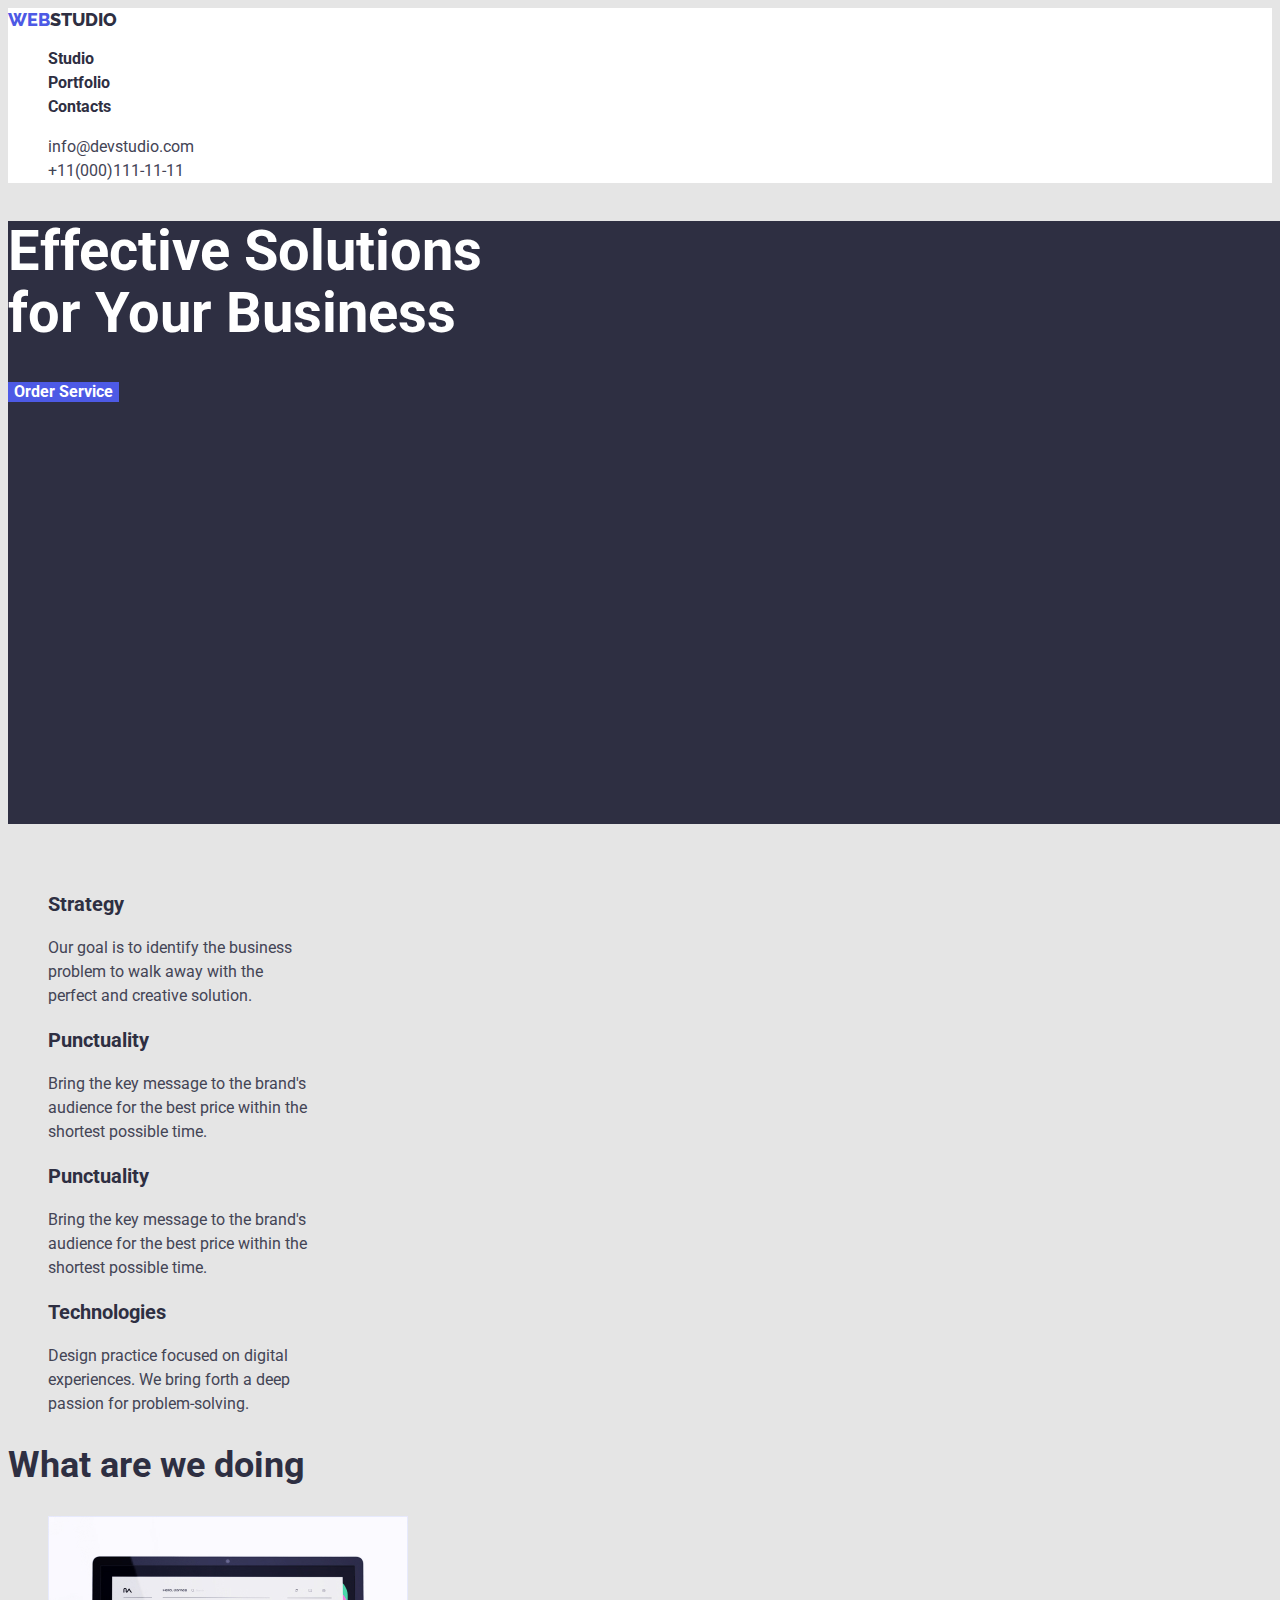
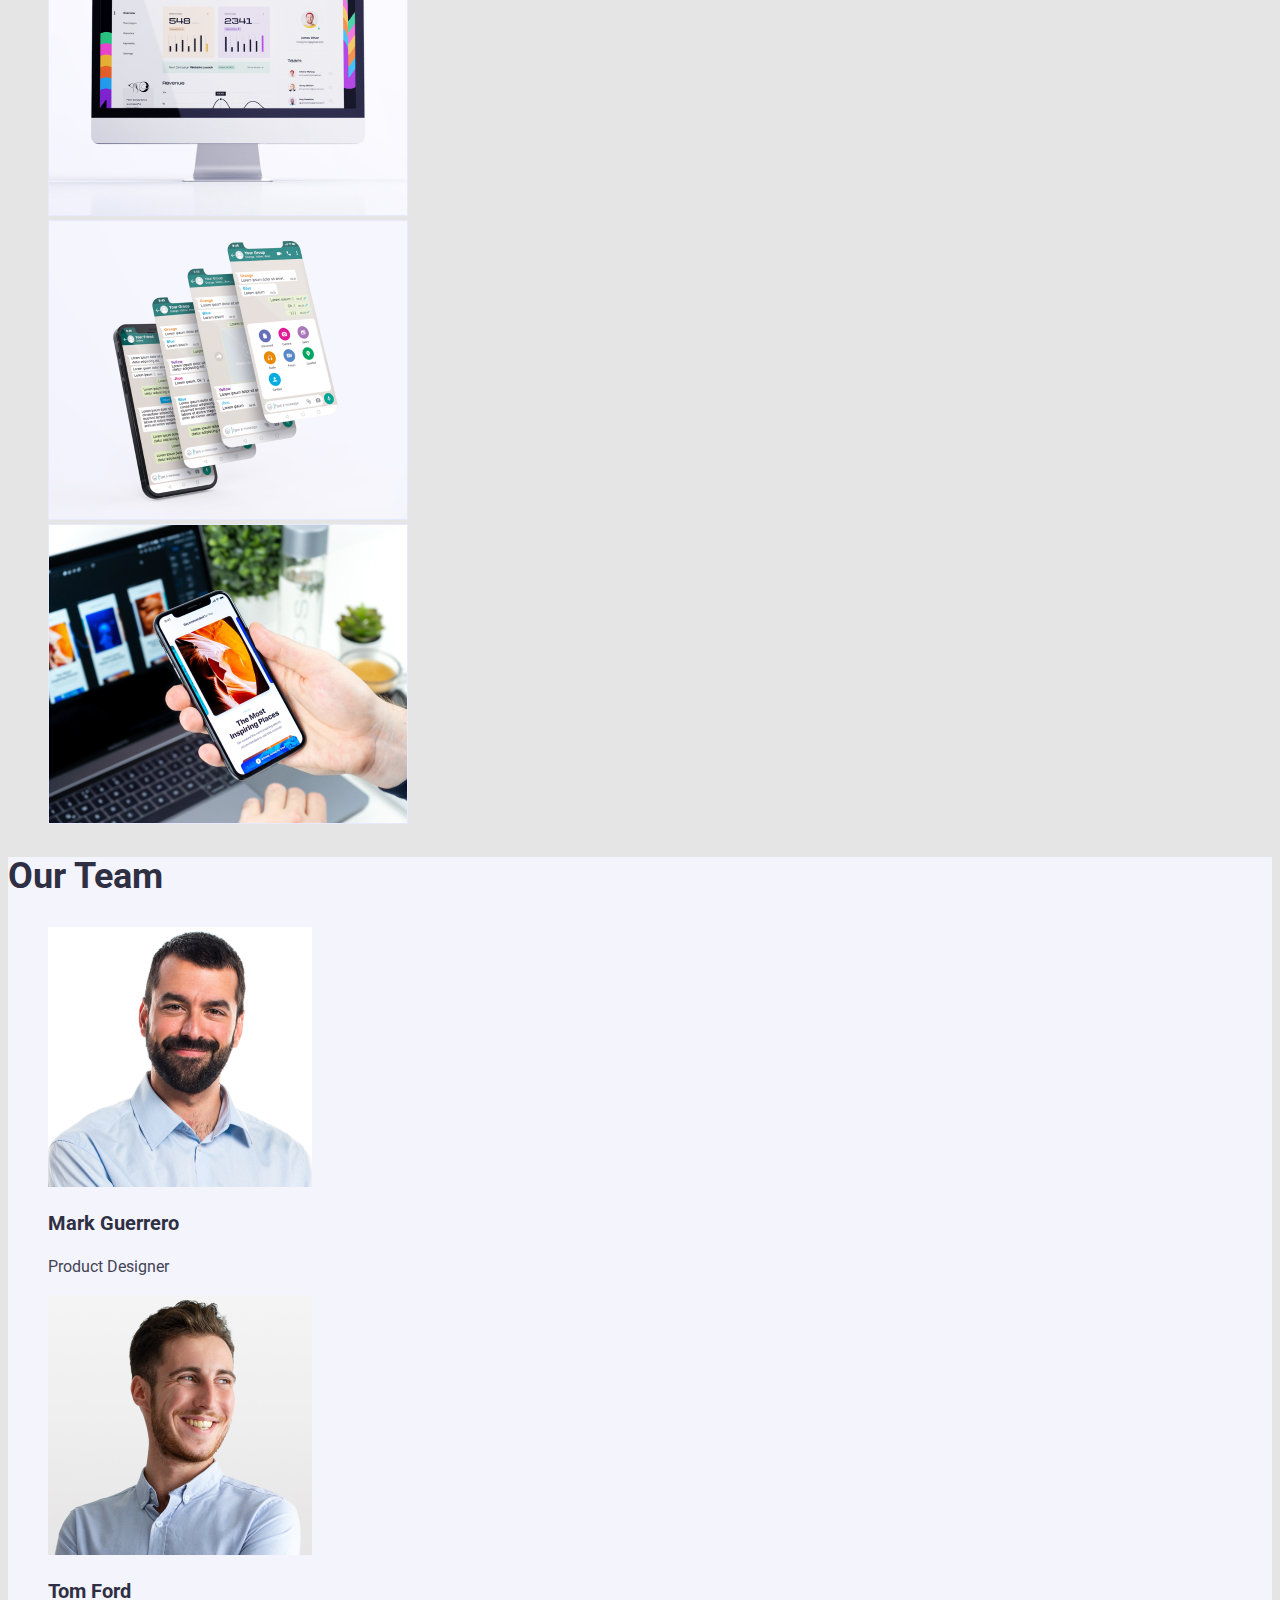
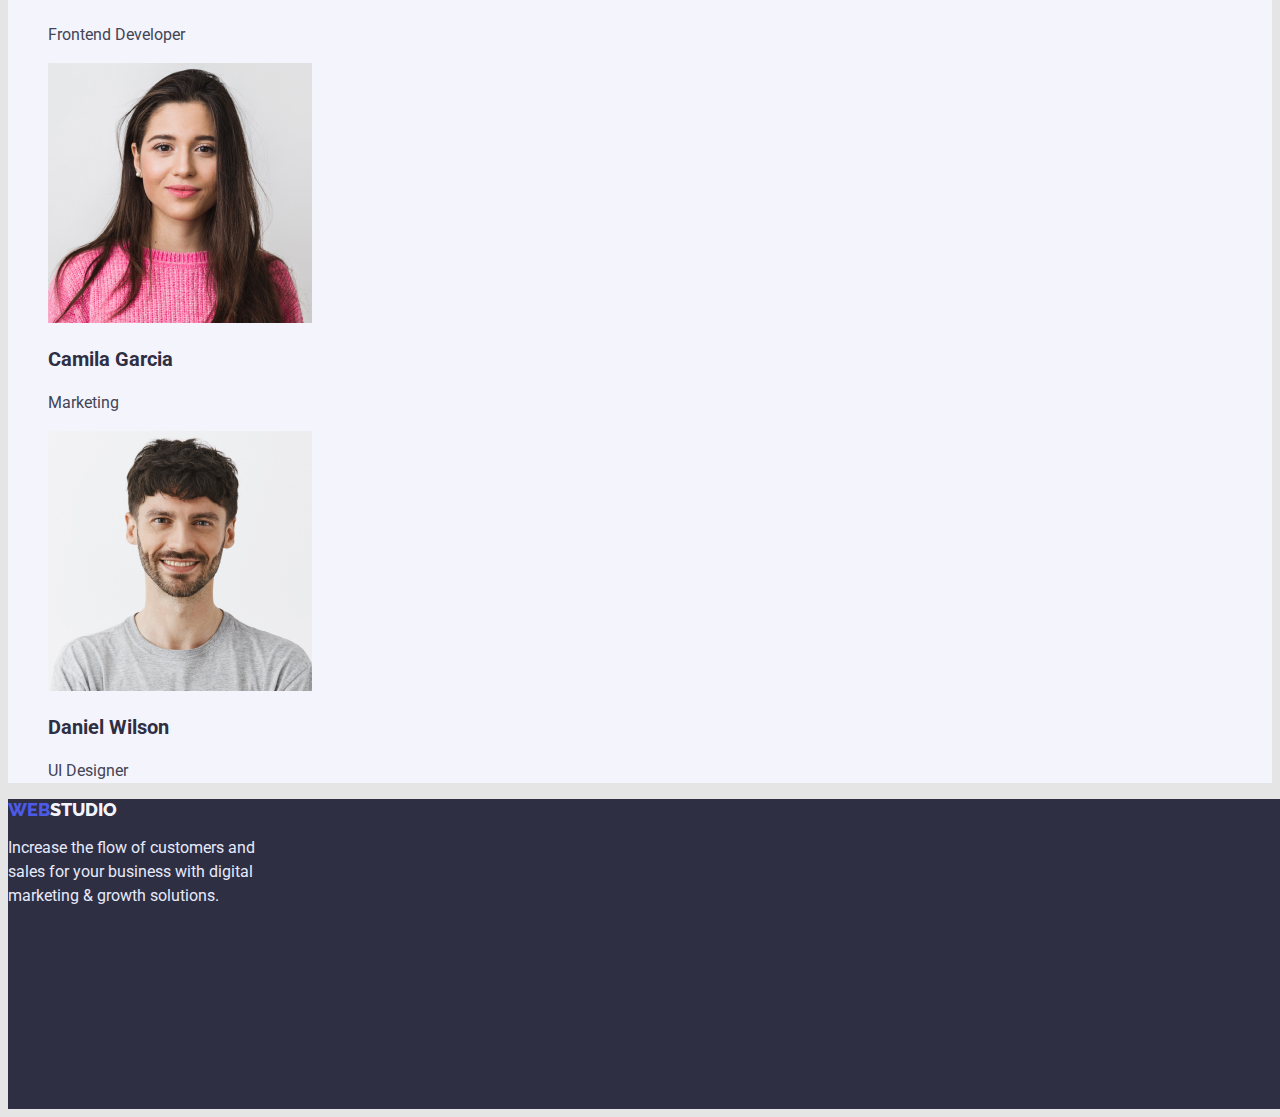
==== commit cc74e103: "finish refresh" ====
--- a/index.html
+++ b/index.html
@@ -6,7 +6,9 @@
 	<meta http-equiv="X-UA-Compatible" content="IE=edge" />
 	<meta name="viewport" content="width=device-width, initial-scale=1.0" />
 	<title>modul-1.2</title>
-	<link href="https://fonts.googleapis.com/css2?family=Raleway:wght@700&family=Roboto:wght@400;500;700;900&display=swap" rel="stylesheet">
+	<link
+		href="https://fonts.googleapis.com/css2?family=Raleway:wght@700&family=Roboto:wght@400;500;700;900&display=swap"
+		rel="stylesheet">
 	<link rel="stylesheet" href="./css/styles.css">
 </head>
 
@@ -81,7 +83,7 @@
 			</ul>
 		</section>
 		<section class="section-what">
-			<h2 class="what-teamtitle">What are we doing</h2>
+			<h2 class="what-team-title">What are we doing</h2>
 			<ul>
 				<li>
 					<img src="./images/photowhat1.jpg" alt="what1" width="360" />
@@ -93,7 +95,7 @@
 			</ul>
 		</section>
 		<section class="team">
-			<h2 class="what-teamtitle">Our Team</h2>
+			<h2 class="what-team-title">Our Team</h2>
 			<ul>
 				<li>
 					<img src="./images/team1.jpg" alt="teamlogo1" width="264" />
--- a/css/styles.css
+++ b/css/styles.css
@@ -1,16 +1,18 @@
 :root {
     --buton-color: #4D5AE5;
-    --link-hover: tomato;
-    --navigation-link: #2E2F42;
-    --authefication-link: #434455;
+    --primary-text-color: #2E2F42;
+    --secondary-text-color: #434455;
     --buttons-color-hover: #FFFFFF;
     --buttons-background-color-hover: #4D5AE5;
+    --primary-font: "Roboto";
+    --secondary-background: "Raleway";
+    
 }
 
 
 body {
-    font-family: system-ui, -apple-system, BlinkMacSystemFont, 'Segoe UI', Roboto, Oxygen, Ubuntu, Cantarell, 'Open Sans', 'Helvetica Neue', sans-serif
-    
+    font-family: "Roboto", sans-serif;
+    background-color: #E5E5E5;
 }
 ul {
     list-style: none;
@@ -19,115 +21,165 @@
     text-decoration: none;
 }
 
-
-/* Основной цвет текста  */ #2E2F42
-/* цвет ссылок */ #434455
-/* Вторичный цвет текста */ #434455
-/* цвет хедера */ #FFFFFF
-/* hero color */ #2E2F42
-/* button hero: bacground #4D5AE5 text #FFFFFF */
-/* section features background #E5E5E5 */
-
 /* header */
+
 header {
     background-color: #FFFFFF;
 }
 .logo-header1 {
     color: #4D5AE5;
     font-size: 18px;
-    line-height: 24px;
+    line-height: 1.3;
     letter-spacing: 3%;
+    font-family: var(--secondary-background);
+    font-weight: 800;
+    font-style: "ExtraBold";
+
 }
 .logo-header2 {
-    color: #2E2F42;
+    color: var(--primary-text-color);
     font-size: 18px;
-    line-height: 24px;
+    line-height: 1.3;
     letter-spacing: 3%;
+    font-family: var(--secondary-background);
+    font-weight: 800;
+    font-style: "ExtraBold";
 }
 /* navigation */
+
 .navigation a  {
-    color: var(--navigation-link);
+    color: var(--primary-text-color);
+    font-family: var(--primary-font);
+    font-style: "semibolt";
+    font-size: 16px;
+    line-height: 1.5;
+    letter-spacing: 2%;
+    font-weight: 700;
 }
 .navigation a:hover,
  .navigation a:focus {
-    color: var(--link-hover);
+    color: var(--buttons-background-color-hover);
 }
 /* authefication */
+
 .authefication {
-    color: var(--authefication-link);
+    color: var(--secondary-text-color);
+    font-family: var(--primary-font);
+    font-size: 16;
+    line-height: 1.5;
+    font-style: "Regular";
+    letter-spacing: 2%;
+    font-weight: 400;
 }
 .authefication:hover,
 .authefication:focus {
-    color: var(--link-hover);
+    color: var(--buttons-background-color-hover);
 }
 
 
 /* hero */
 
 .hero {
-    background-color: #2E2F42;
+    background-color: var(--primary-text-color);
     width: 1440px;
     height: 603px;
 }
 .hero-title {
     color: #FFFFFF;
+    font-family: var(--primary-font);
+    font-weight: 700;
+    font-size: 56px;
+    line-height: 1.1;
+    letter-spacing: 2%;
+    font-style: "SemiBold";
 }
 
 .button-hero {
-    background-color: #4D5AE5;
+    background-color: var(--buton-color);
     color: #FFFFFF;
     border: none;
     font-size: 16px;
     letter-spacing: 4%;
+    font-family: var(--primary-font);
+    font-weight: 700;
+    line-height: 1.18;
+    font-style: "SemiBold";
 }
 
 /* section features */
-.features, .features-title {
+.features {
     background-color: #E5E5E5;
 }
+.features-title {
+    color: #E5E5E5;
+}
 
 .features h3 {
-    color: #2E2F42;
+    color: var(--primary-text-color);
     font-size: 20px;
-    line-height: 24px;
-    letter-spacing: 2%;
+    line-height: 1.2;
+    letter-spacing: 2%;
+    font-family: var(--primary-font);
+    font-weight: 700;
+    font-style: "SemiBold";
+
 }
 .features p {
-    color: #434455;
-    font-size: 16px;
-    line-height: 24px;
+    color: var(--secondary-text-color);
+    font-size: 16px;
+    line-height: 1.5;
     letter-spacing: 2%;
     width: 264px;
     height: 72px;
+    font-family: var(--primary-font);
+    font-weight: 400;
+    font-style: "Regular";
 }
 /* section What are we doing */
 
-.what-teamtitle {
-    color: #2E2F42;
+.what-team-title {
+    color: var(--primary-text-color);
     font-size: 36px;
-    line-height: 40px;
-    letter-spacing: 2%;
+    line-height: 1.11;
+    letter-spacing: 2%;
+    font-family: var(--primary-font);
+    font-weight: 700;
+    font-style: "SemiBold";
+    
 }
 .section-what {
     background-color: #E5E5E5;
+    
+
 }
 
 /* section team */
 
 .team {
     background-color: #F4F4FD;
+    
+    
+    
 }
 .team h3 {
-    color: #2E2F42;
+    color: var(--primary-text-color);
     font-size: 20px;
-    line-height: 24px;
-    letter-spacing: 2%;
+    line-height: 1.2;
+    letter-spacing: 2%;
+    font-family: var(--primary-font);
+    font-weight: 700;
+    font-style: "SemiBold";
+    
+
 }
 .team p {
-    color: #434455;
-    font-size: 16px;
-    line-height: 24px;
-    letter-spacing: 2%;
+    color: var(--secondary-text-color);
+    font-size: 16px;
+    line-height: 1.5;
+    letter-spacing: 2%;
+    font-family: var(--primary-font);
+    font-weight: 400;
+    font-style: "Regular";
 }
 
 /* footer-logo */
@@ -135,30 +187,46 @@
 .web-footer {
     color: #4D5AE5;
     font-size: 18px;
-    line-height: 21px;
+    line-height: 1.17;
     letter-spacing: 3%;
+    font-family: var(--secondary-background);
+    font-weight: 800;
+    font-style: "ExtraBold";
+
      
 }
 .studio-footer {
     color: #F4F4FD;
     font-size: 18px;
-    line-height: 21px;
+    line-height: 1.17;
     letter-spacing: 3%;
+    font-family: var(--secondary-background);
+    font-weight: 800;
+    font-style: "ExtraBold";
+    
 }
 /* footer */
 .footer {
-    background-color: #2E2F42;
+    background-color: var(--primary-text-color);
     width: 1440px;
     height: 310px;
 }
 .footer p {
     color: #E7E9FC;
     font-size: 16px;
-    line-height: 24px;
+    line-height: 1.5;
     letter-spacing: 2%;
     width: 264px;
     height: 72px;
-}
+    font-family: var(--primary-font);
+    font-weight: 400;
+    font-style: "Regular";
+}
+
+
+
+
+
 
 
 
@@ -171,69 +239,133 @@
 /* buttons portfolio.html */
 
 
-.portfoliobutton1:hover,
-.portfoliobutton1:focus,
-.portfoliobutton2:hover,
-.portfoliobutton2:focus,
-.portfoliobutton3:hover,
-.portfoliobutton3:focus,
-.portfoliobutton4:hover,
-.portfoliobutton4:focus,
-.portfoliobutton5:hover,
-.portfoliobutton5:focus {
+.button-all:hover,
+.button-all:focus,
+.button-website:hover,
+.button-website:focus,
+.button-app:hover,
+.button-app:focus,
+.button-design:hover,
+.button-design:focus,
+.button-marketing:hover,
+.button-marketing:focus {
     color: var(--buttons-color-hover);
     background-color: var(--buttons-background-color-hover);
     cursor: pointer;
     border: none;
     border-radius: 4%;
 }
-.portfoliobutton1 {
+.button-all {
     color: var(--buton-color);
     width: 69px;
     height: 48px;
     border: none;
-}
-
-.portfoliobutton2 {
+    font-size: 16px;
+    font-family: var(--primary-font);
+    font-weight: 700;
+    line-height: 1.5;
+    font-style: "SemiBold";
+    letter-spacing: 4%;
+    
+}
+
+.button-website {
     width: 116px;
     height: 48px;
     color: var(--buton-color);
-    border: none
+    border: none;
+    font-size: 16px;
+    font-family: var(--primary-font);
+    font-weight: 700;
+    line-height: 1.5;
+    font-style: "SemiBold";
+    letter-spacing: 4%;
 }
  
-.portfoliobutton3 {
+.button-app {
     width: 78px;
     height: 48px;
     color: var(--buton-color);
-    border: none
-}
-
-.portfoliobutton4 {
+    border: none;
+    font-size: 16px;
+    font-family: var(--primary-font);
+    font-weight: 700;
+    line-height: 1.5;
+    font-style: "SemiBold";
+    letter-spacing: 4%;
+}
+
+.button-design {
     width: 101px;
     height: 48px;
     color: var(--buton-color);
     border: none;
+    font-size: 16px;
+    font-family: var(--primary-font);
+    font-weight: 700;
+    line-height: 1.5;
+    font-style: "SemiBold";
+    letter-spacing: 4%;
 }
  
-.portfoliobutton5 {
+.button-marketing {
     width: 126px;
     height: 48px;
     color: var(--buton-color);
     border: none;
-}
-
-
-}
-
-
-
-
-
-
-
-
-
-
-
-
-
+    font-size: 16px;
+    font-family: var(--primary-font);
+    font-weight: 700;
+    line-height: 1.5;
+    font-style: "SemiBold";
+    letter-spacing: 4%;
+}
+
+/* section portfolio btn */
+
+.potfolio {
+    background-color: #E5E5E5;
+}
+
+.potfolio-title {
+    color: #E5E5E5;
+}
+/* section portfolio list */
+.title-portfolio-list {
+    color: var(--primary-text-color);
+    letter-spacing: 2%;
+    font-family: var(--primary-font);
+    font-weight: 700;
+    font style: "SemiBold";
+    font size: 100px;
+    Line height: 1.2;
+}
+.filter-name {
+    color: var(--authefication-link);
+    font-family: var(--primary-font);
+    font-size: 16px;
+    line-height: 1.5;
+    font-size: "Regular";
+    letter-spacing: 2%;
+    font-weight: 400;
+}
+
+
+
+
+
+
+
+
+
+
+
+
+
+
+
+
+
+
+
+
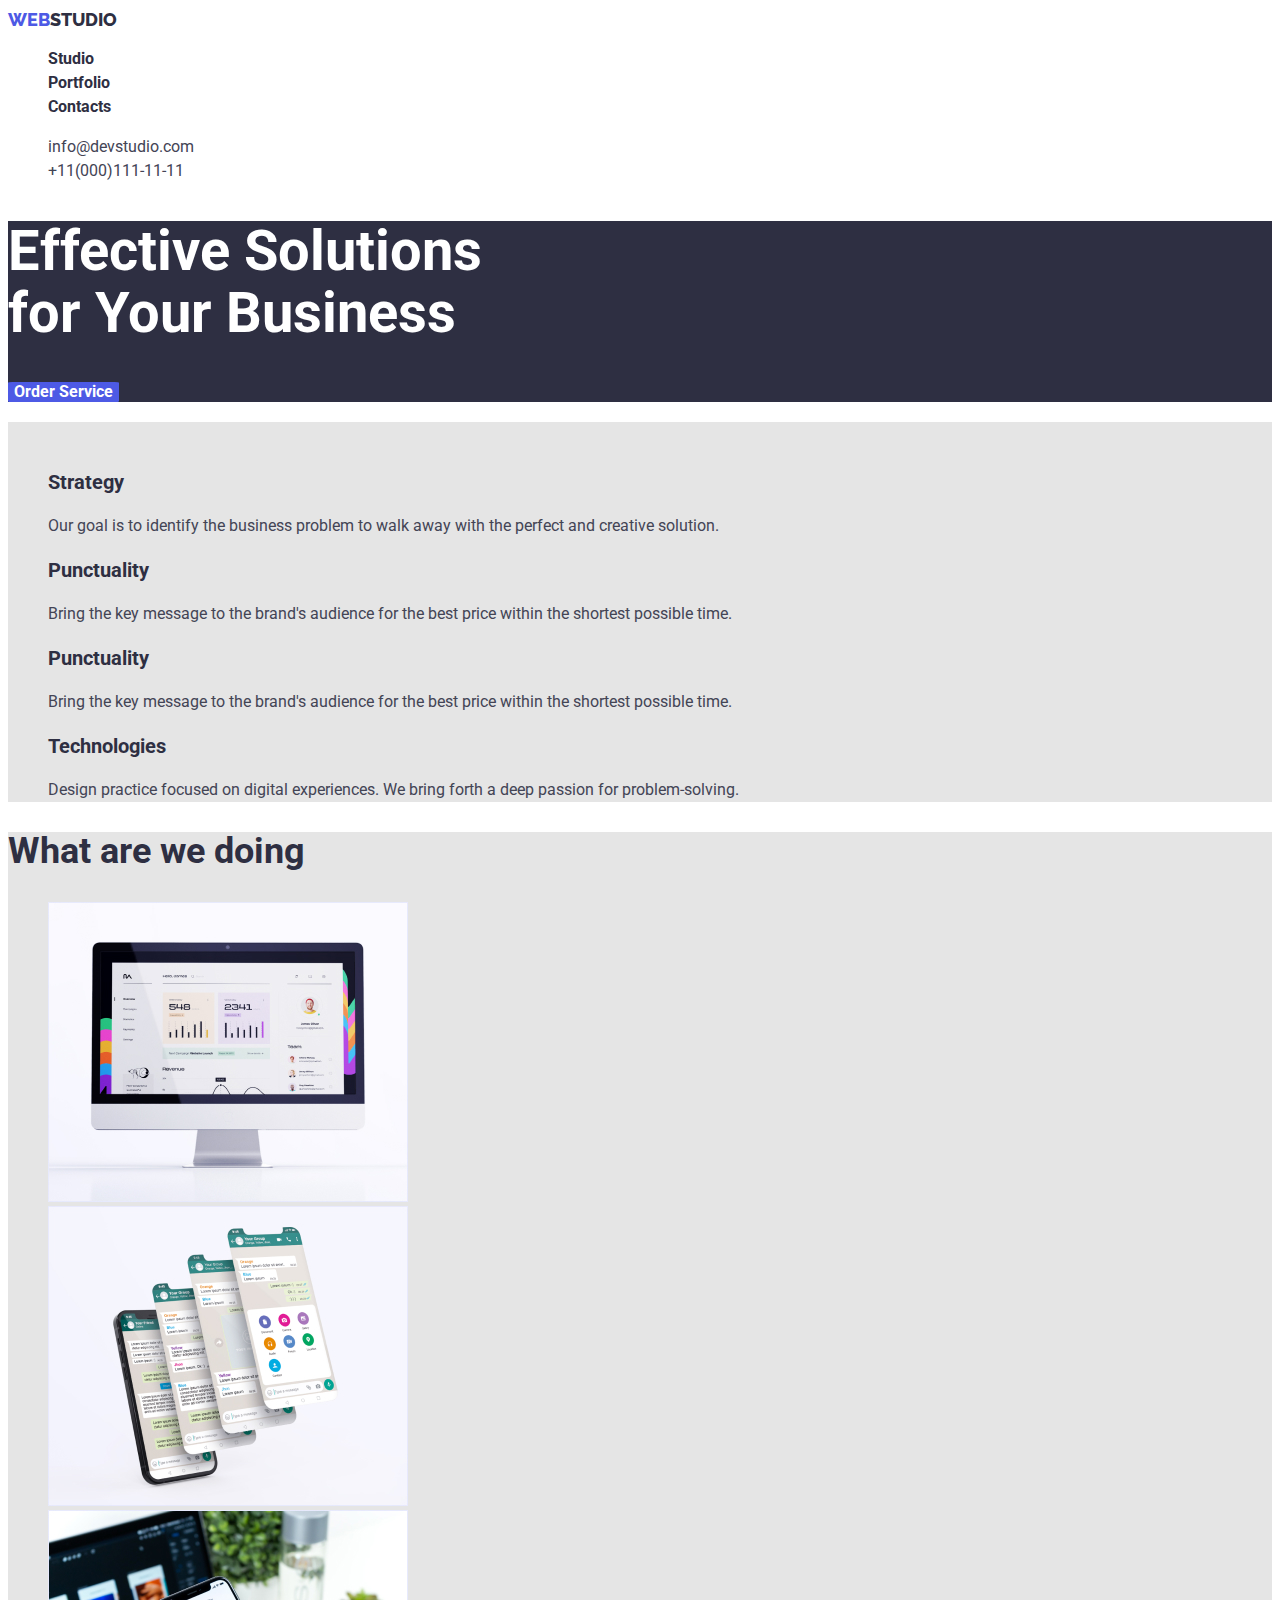
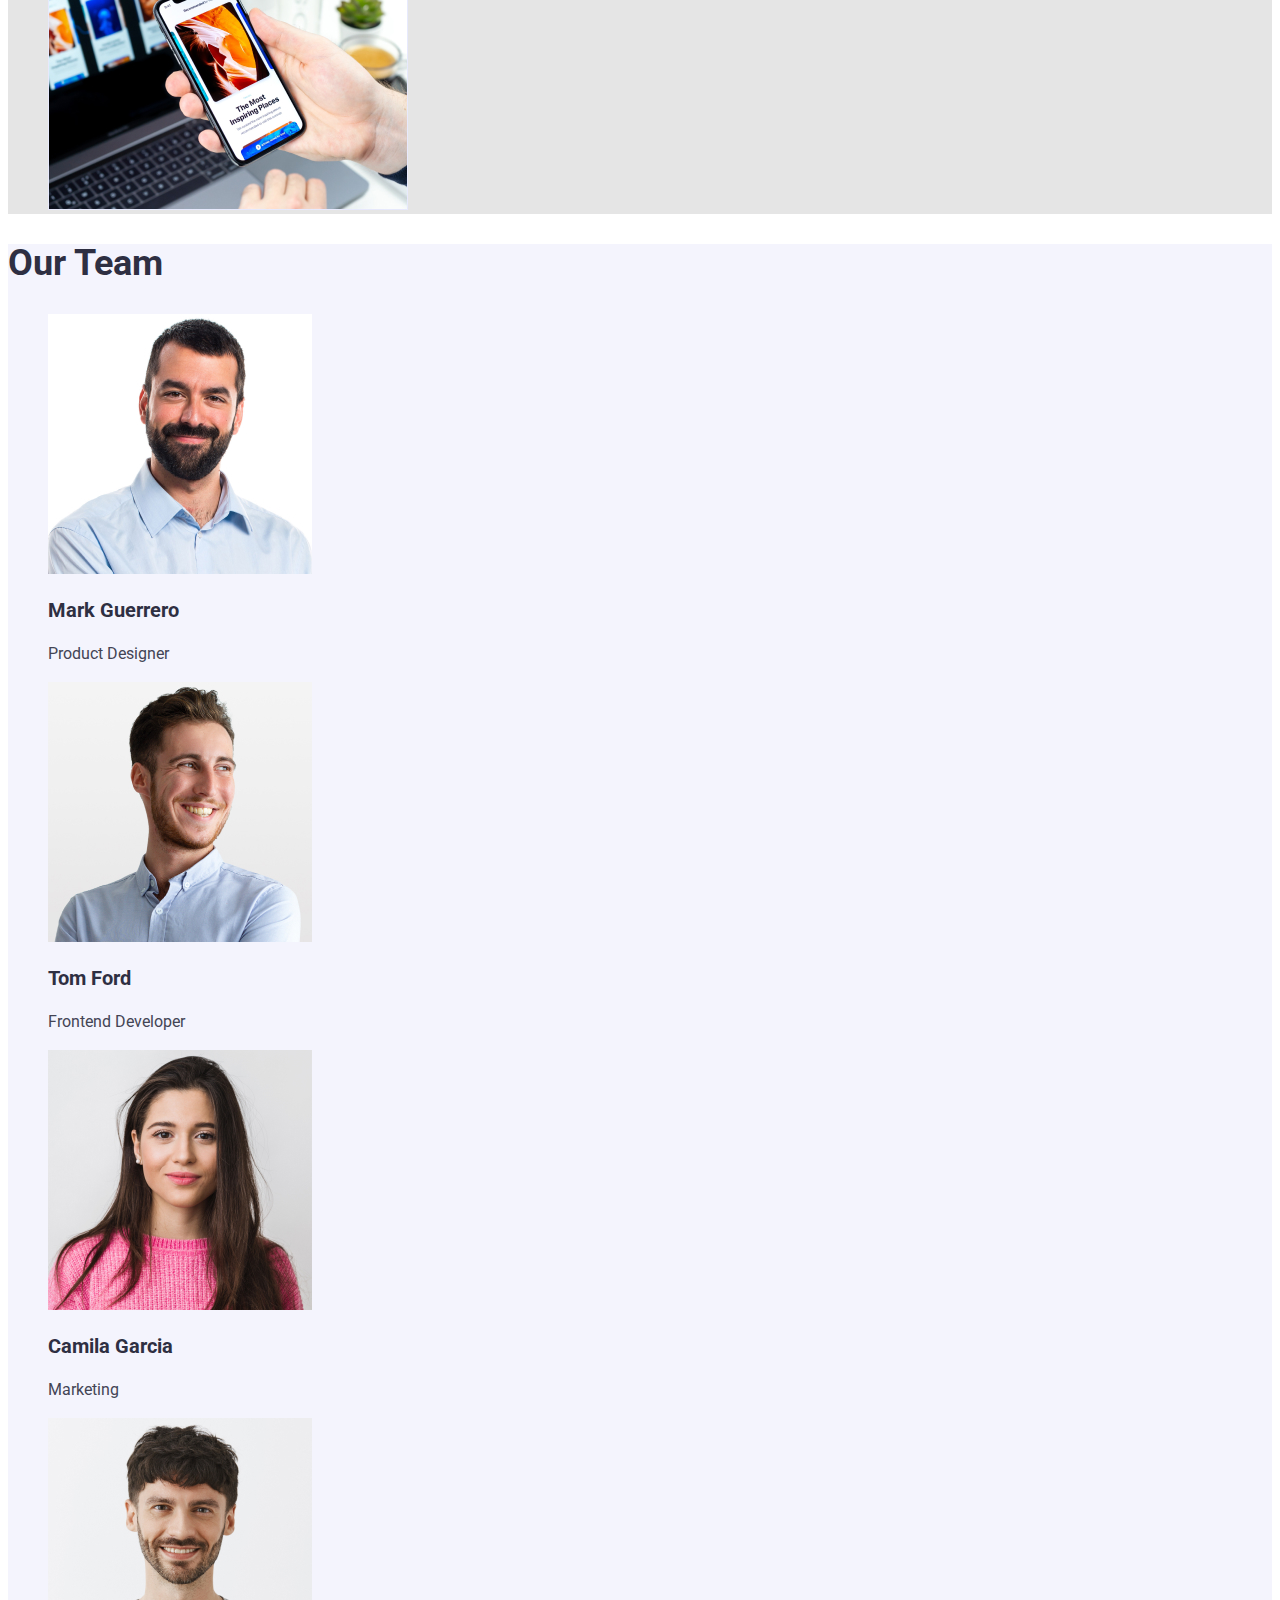
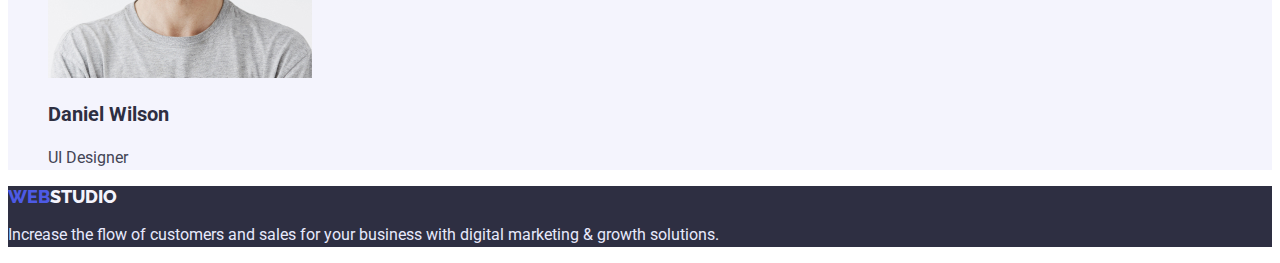
==== commit 2dcd4d26: "finish him)" ====
--- a/index.html
+++ b/index.html
@@ -14,22 +14,22 @@
 
 <body>
 	<header>
-		<div class="logo-link"><a href="./index.html"><span class="logo-header1">WEB</span><span
+		<div class="logo-link"><a class="link" href="./index.html"><span class="logo-header1">WEB</span><span
 					class="logo-header2">STUDIO</span></a></div>
 		<nav class="navigation">
-			<ul>
+			<ul class="list">
 				<li>
-					<a href="#">Studio</a>
+					<a class="nav-link" href="./index.html">Studio</a>
 				</li>
 				<li>
-					<a href="./portfolio.html">Portfolio</a>
+					<a class="nav-link" href="./portfolio.html">Portfolio</a>
 				</li>
 				<li>
-					<a href="#">Contacts</a>
+					<a class="nav-link" href="#">Contacts</a>
 				</li>
 			</ul>
 		</nav>
-		<ul>
+		<ul class="list">
 			<li>
 				<a class="authefication" href="mailto:info@devstudio.com">info@devstudio.com</a>
 			</li>
@@ -49,33 +49,33 @@
 		</section>
 		<section class="features">
 			<h2 class="features-title">Features</h2>
-			<ul>
+			<ul class="list">
 				<li>
-					<h3>Strategy</h3>
-					<p>
+					<h3 class="features-header">Strategy</h3>
+					<p class="features-paragraph">
 						Our goal is to identify the business problem to walk away with the
 						perfect and creative solution.
 					</p>
 				</li>
 			</ul>
-			<ul>
+			<ul class="list">
 				<li>
-					<h3>Punctuality</h3>
-					<p>
+					<h3 class="features-header">Punctuality</h3>
+					<p class="features-paragraph">
 						Bring the key message to the brand's audience for the best price within the shortest possible
 						time.
 					</p>
 				</li>
 				<li>
-					<h3>Punctuality</h3>
-					<p>
+					<h3 class="features-header">Punctuality</h3>
+					<p class="features-paragraph">
 						Bring the key message to the brand's audience for the best price
 						within the shortest possible time.
 					</p>
 				</li>
 				<li>
-					<h3>Technologies</h3>
-					<p>
+					<h3 class="features-header">Technologies</h3>
+					<p class="features-paragraph">
 						Design practice focused on digital experiences. We bring forth a
 						deep passion for problem-solving.
 					</p>
@@ -84,7 +84,7 @@
 		</section>
 		<section class="section-what">
 			<h2 class="what-team-title">What are we doing</h2>
-			<ul>
+			<ul class="list">
 				<li>
 					<img src="./images/photowhat1.jpg" alt="what1" width="360" />
 				</li>
@@ -96,34 +96,34 @@
 		</section>
 		<section class="team">
 			<h2 class="what-team-title">Our Team</h2>
-			<ul>
+			<ul class="list">
 				<li>
 					<img src="./images/team1.jpg" alt="teamlogo1" width="264" />
-					<h3>Mark Guerrero</h3>
-					<p>Product Designer</p>
+					<h3 class="team-header">Mark Guerrero</h3>
+					<p class="team-paragraph">Product Designer</p>
 				</li>
 				<li>
 					<img src="./images/team2.jpg" alt="teamlogo2" width="264" />
-					<h3>Tom Ford</h3>
-					<p>Frontend Developer</p>
+					<h3 class="team-header">Tom Ford</h3>
+					<p class="team-paragraph">Frontend Developer</p>
 				</li>
 				<li>
 					<img src="./images/team3.jpg" alt="teamlogo3" width="264" />
-					<h3>Camila Garcia</h3>
-					<p>Marketing</p>
+					<h3 class="team-header">Camila Garcia</h3>
+					<p class="team-paragraph">Marketing</p>
 				</li>
 				<li>
 					<img src="./images/team4.jpg" alt="teamlogo4" width="264" />
-					<h3>Daniel Wilson</h3>
-					<p>UI Designer</p>
+					<h3 class="team-header">Daniel Wilson</h3>
+					<p class="team-paragraph">UI Designer</p>
 				</li>
 			</ul>
 		</section>
 	</main>
 	<footer class="footer">
-		<div class="link-footer"><a href="./index.html"><span class="web-footer">WEB</span><span
-					class="studio-footer">STUDIO</span></a></div>
-		<p class="footer-p">
+		<a class="link" href="./index.html"><span class="web-footer">WEB</span><span
+				class="studio-footer">STUDIO</span></a>
+		<p class="footer-paragraph">
 			Increase the flow of customers and sales for your business with digital
 			marketing & growth solutions.
 		</p>
--- a/css/styles.css
+++ b/css/styles.css
@@ -4,62 +4,66 @@
     --secondary-text-color: #434455;
     --buttons-color-hover: #FFFFFF;
     --buttons-background-color-hover: #4D5AE5;
-    --primary-font: "Roboto";
+    --complementary-color: #E5E5E5;
+    --complementary-color2: #F4F4FD;
+    --primary-font: "Roboto"; 
     --secondary-background: "Raleway";
     
 }
 
 
 body {
-    font-family: "Roboto", sans-serif;
-    background-color: #E5E5E5;
-}
-ul {
+    font-family: var(--primary-font);
+    background-color: var(--buttons-color-hover);
+    color: var(--primary-text-color);
+}
+
+.list, .link {
+    text-decoration: none;
     list-style: none;
 }
-a {
-    text-decoration: none;
-}
 
 /* header */
 
-header {
-    background-color: #FFFFFF;
-}
 .logo-header1 {
-    color: #4D5AE5;
+    color: var(--buton-color);
     font-size: 18px;
     line-height: 1.3;
-    letter-spacing: 3%;
+    letter-spacing: 0,03em;
     font-family: var(--secondary-background);
     font-weight: 800;
-    font-style: "ExtraBold";
-
+    
 }
 .logo-header2 {
     color: var(--primary-text-color);
     font-size: 18px;
     line-height: 1.3;
-    letter-spacing: 3%;
+    letter-spacing: 0,03em;
     font-family: var(--secondary-background);
     font-weight: 800;
-    font-style: "ExtraBold";
+    
+    
 }
 /* navigation */
 
-.navigation a  {
-    color: var(--primary-text-color);
-    font-family: var(--primary-font);
-    font-style: "semibolt";
-    font-size: 16px;
-    line-height: 1.5;
-    letter-spacing: 2%;
-    font-weight: 700;
-}
-.navigation a:hover,
- .navigation a:focus {
-    color: var(--buttons-background-color-hover);
-}
+.nav-link  {
+    color: var(--primary-text-color);
+    font-family: var(--primary-font);
+    font-size: 16px;
+    line-height: 1.5;
+    letter-spacing: 0,02em;
+    font-weight: 700;
+    text-decoration: none;
+    list-style: none;
+}
+.nav-link:hover,
+.nav-link:focus {
+    color: var(--secondary-text-color);
+}
+.nav-link:active {
+    color: var(--buton-color);
+}
+
 /* authefication */
 
 .authefication {
@@ -67,9 +71,9 @@
     font-family: var(--primary-font);
     font-size: 16;
     line-height: 1.5;
-    font-style: "Regular";
-    letter-spacing: 2%;
-    font-weight: 400;
+    letter-spacing: 0,02em;
+    text-decoration: none;
+    
 }
 .authefication:hover,
 .authefication:focus {
@@ -81,59 +85,63 @@
 
 .hero {
     background-color: var(--primary-text-color);
-    width: 1440px;
-    height: 603px;
 }
 .hero-title {
-    color: #FFFFFF;
+    color: var(--buttons-color-hover);
     font-family: var(--primary-font);
     font-weight: 700;
     font-size: 56px;
     line-height: 1.1;
-    letter-spacing: 2%;
-    font-style: "SemiBold";
+    letter-spacing: 0,03em;
+    
 }
 
 .button-hero {
     background-color: var(--buton-color);
-    color: #FFFFFF;
-    border: none;
-    font-size: 16px;
-    letter-spacing: 4%;
-    font-family: var(--primary-font);
+    color: var(--buttons-color-hover);
+    border: none;
+    font-size: 16px;
+    letter-spacing: 0,03em;
+    font-family: inherit;
     font-weight: 700;
     line-height: 1.18;
-    font-style: "SemiBold";
+    border-radius: 4%;
+    cursor: pointer;
+}
+.button-hero:hover,
+.button-hero:focus {
+    background-color: var(--buton-color);
+    color: var(--buttons-color-hover);
+}
+.button-hero:active {
+    background-color: #404BBF; 
+    color: var(--buttons-color-hover);
 }
 
 /* section features */
 .features {
-    background-color: #E5E5E5;
+    background-color: var(--complementary-color);
 }
 .features-title {
-    color: #E5E5E5;
-}
-
-.features h3 {
+    color: var(--complementary-color);
+}
+
+.features-header {
     color: var(--primary-text-color);
     font-size: 20px;
     line-height: 1.2;
-    letter-spacing: 2%;
-    font-family: var(--primary-font);
-    font-weight: 700;
-    font-style: "SemiBold";
-
-}
-.features p {
+    letter-spacing: 0,02em;
+    font-family: var(--primary-font);
+    font-weight: 700;
+    
+
+}
+.features-paragraph {
     color: var(--secondary-text-color);
     font-size: 16px;
     line-height: 1.5;
-    letter-spacing: 2%;
-    width: 264px;
-    height: 72px;
-    font-family: var(--primary-font);
-    font-weight: 400;
-    font-style: "Regular";
+    letter-spacing: 0,02em;
+    font-family: var(--primary-font);
 }
 /* section What are we doing */
 
@@ -141,14 +149,14 @@
     color: var(--primary-text-color);
     font-size: 36px;
     line-height: 1.11;
-    letter-spacing: 2%;
-    font-family: var(--primary-font);
-    font-weight: 700;
-    font-style: "SemiBold";
+    letter-spacing: 0,02em;
+    font-family: var(--primary-font);
+    font-weight: 700;
+    
     
 }
 .section-what {
-    background-color: #E5E5E5;
+    background-color: var(--complementary-color);
     
 
 }
@@ -156,83 +164,67 @@
 /* section team */
 
 .team {
-    background-color: #F4F4FD;
-    
-    
-    
-}
-.team h3 {
+    background-color: var(--complementary-color2);
+    
+    
+    
+}
+.team-header {
     color: var(--primary-text-color);
     font-size: 20px;
     line-height: 1.2;
-    letter-spacing: 2%;
-    font-family: var(--primary-font);
-    font-weight: 700;
-    font-style: "SemiBold";
-    
-
-}
-.team p {
+    letter-spacing: 0,02em;
+    font-family: var(--primary-font);
+    font-weight: 700;
+   
+    
+
+}
+.team-paragraph {
     color: var(--secondary-text-color);
     font-size: 16px;
     line-height: 1.5;
-    letter-spacing: 2%;
-    font-family: var(--primary-font);
-    font-weight: 400;
-    font-style: "Regular";
+    letter-spacing: 0,02em;
+    font-family: var(--primary-font);
+    
 }
 
 /* footer-logo */
 
 .web-footer {
-    color: #4D5AE5;
+    color: var(--buton-color);
     font-size: 18px;
     line-height: 1.17;
-    letter-spacing: 3%;
+    letter-spacing: 0,03em;
     font-family: var(--secondary-background);
     font-weight: 800;
-    font-style: "ExtraBold";
+    
+    
 
      
 }
 .studio-footer {
-    color: #F4F4FD;
+    color: var(--complementary-color2);
     font-size: 18px;
     line-height: 1.17;
-    letter-spacing: 3%;
+    letter-spacing: 0,03em;
     font-family: var(--secondary-background);
     font-weight: 800;
-    font-style: "ExtraBold";
+    
     
 }
 /* footer */
 .footer {
     background-color: var(--primary-text-color);
-    width: 1440px;
-    height: 310px;
-}
-.footer p {
+    
+}
+.footer-paragraph {
     color: #E7E9FC;
     font-size: 16px;
     line-height: 1.5;
-    letter-spacing: 2%;
-    width: 264px;
-    height: 72px;
-    font-family: var(--primary-font);
-    font-weight: 400;
-    font-style: "Regular";
-}
-
-
-
-
-
-
-
-
-
-
-
+    letter-spacing: 0,02em;
+    font-family: var(--primary-font);
+}
 
 
 
@@ -257,115 +249,99 @@
 }
 .button-all {
     color: var(--buton-color);
-    width: 69px;
-    height: 48px;
-    border: none;
-    font-size: 16px;
-    font-family: var(--primary-font);
-    font-weight: 700;
-    line-height: 1.5;
-    font-style: "SemiBold";
-    letter-spacing: 4%;
+    border: none;
+    font-size: 16px;
+    font-family: var(--primary-font);
+    font-weight: 700;
+    line-height: 1.5;
+    letter-spacing: 0,04em;
     
 }
 
 .button-website {
-    width: 116px;
-    height: 48px;
-    color: var(--buton-color);
-    border: none;
-    font-size: 16px;
-    font-family: var(--primary-font);
-    font-weight: 700;
-    line-height: 1.5;
-    font-style: "SemiBold";
-    letter-spacing: 4%;
+    color: var(--buton-color);
+    border: none;
+    font-size: 16px;
+    font-family: var(--primary-font);
+    font-weight: 700;
+    line-height: 1.5;
+    letter-spacing: 0,04em;
 }
  
 .button-app {
-    width: 78px;
-    height: 48px;
-    color: var(--buton-color);
-    border: none;
-    font-size: 16px;
-    font-family: var(--primary-font);
-    font-weight: 700;
-    line-height: 1.5;
-    font-style: "SemiBold";
-    letter-spacing: 4%;
+    color: var(--buton-color);
+    border: none;
+    font-size: 16px;
+    font-family: var(--primary-font);
+    font-weight: 700;
+    line-height: 1.5;
+    letter-spacing: 0,04em;
 }
 
 .button-design {
-    width: 101px;
-    height: 48px;
-    color: var(--buton-color);
-    border: none;
-    font-size: 16px;
-    font-family: var(--primary-font);
-    font-weight: 700;
-    line-height: 1.5;
-    font-style: "SemiBold";
-    letter-spacing: 4%;
+    color: var(--buton-color);
+    border: none;
+    font-size: 16px;
+    font-family: var(--primary-font);
+    font-weight: 700;
+    line-height: 1.5;
+    letter-spacing: 0,04em;
 }
  
 .button-marketing {
-    width: 126px;
-    height: 48px;
-    color: var(--buton-color);
-    border: none;
-    font-size: 16px;
-    font-family: var(--primary-font);
-    font-weight: 700;
-    line-height: 1.5;
-    font-style: "SemiBold";
-    letter-spacing: 4%;
+    color: var(--buton-color);
+    border: none;
+    font-size: 16px;
+    font-family: var(--primary-font);
+    font-weight: 700;
+    line-height: 1.5;
+    letter-spacing: 0,04em;
 }
 
 /* section portfolio btn */
 
-.potfolio {
-    background-color: #E5E5E5;
-}
 
 .potfolio-title {
-    color: #E5E5E5;
+    color: var(--buttons-color-hover);
 }
 /* section portfolio list */
 .title-portfolio-list {
     color: var(--primary-text-color);
-    letter-spacing: 2%;
-    font-family: var(--primary-font);
-    font-weight: 700;
-    font style: "SemiBold";
-    font size: 100px;
-    Line height: 1.2;
+    letter-spacing: 0,02em;
+    font-family: var(--primary-font);
+    font-weight: 700;
+    line-height: 1.2;
+    font-size: 20px;
+}
+
+.portfolio-link {
+    text-decoration: none;
 }
 .filter-name {
     color: var(--authefication-link);
     font-family: var(--primary-font);
     font-size: 16px;
     line-height: 1.5;
-    font-size: "Regular";
-    letter-spacing: 2%;
-    font-weight: 400;
-}
-
-
-
-
-
-
-
-
-
-
-
-
-
-
-
-
-
-
-
-
+    letter-spacing: 0,02em;
+    text-decoration: none;
+}
+
+
+
+
+
+
+
+
+
+
+
+
+
+
+
+
+
+
+
+
